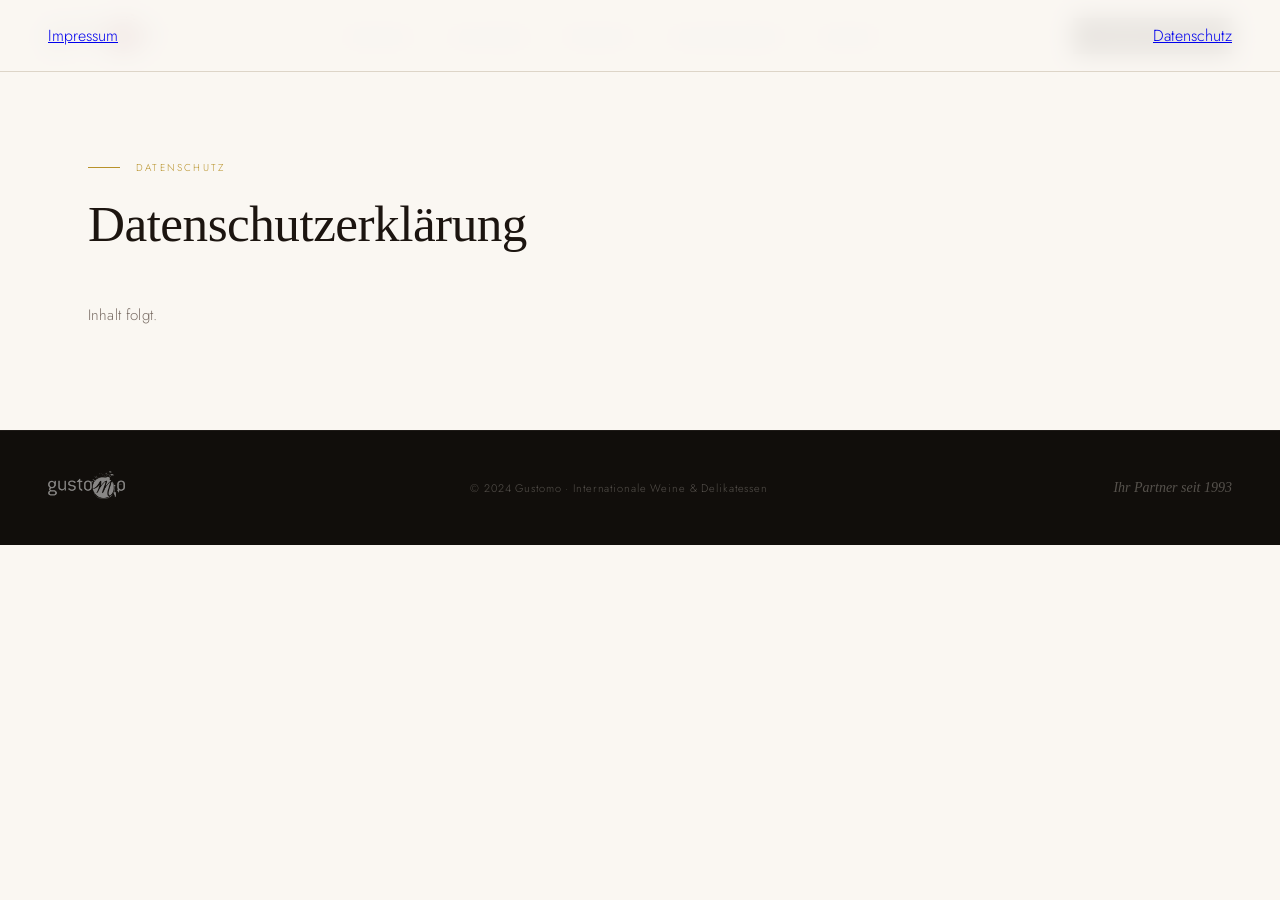
==== datenschutz.html @ c0bd6e7c "Add files via upload" ====
<!DOCTYPE html>
<html lang="de">
<head>
<meta charset="UTF-8">
<meta name="viewport" content="width=device-width, initial-scale=1.0">
<title>Datenschutz – Gustomo</title>
<link rel="preconnect" href="https://fonts.googleapis.com">
<link rel="preconnect" href="https://fonts.gstatic.com" crossorigin>
<link href="https://fonts.googleapis.com/css2?family=Cormorant+Garant:ital,wght@0,300;0,400;0,500;0,600;1,300;1,400&family=Jost:wght@300;400;500&display=swap" rel="stylesheet">
<style>
  :root {
    --cream: #F5EFE6;
    --warm-white: #FAF7F2;
    --ink: #1C1510;
    --charcoal: #2E2520;
    --gold: #B8922A;
    --gold-light: #D4AA50;
    --wine: #6B2D3A;
    --muted: #7A6E66;
    --border: #DDD5C8;
    --serif: 'Cormorant Garant', Georgia, serif;
    --sans: 'Jost', system-ui, sans-serif;
  }

  *, *::before, *::after { box-sizing: border-box; margin: 0; padding: 0; }

  html { scroll-behavior: smooth; }

  body {
    font-family: var(--sans);
    background: var(--warm-white);
    color: var(--ink);
    font-weight: 300;
    overflow-x: hidden;
  }

  /* ── NAVIGATION ── */
  nav {
    position: fixed;
    top: 0; left: 0; right: 0;
    z-index: 100;
    background: rgba(250,247,242,0.92);
    backdrop-filter: blur(12px);
    border-bottom: 1px solid var(--border);
    padding: 0 48px;
    display: flex;
    align-items: center;
    justify-content: space-between;
    height: 72px;
  }

  .nav-logo img {
    height: 38px;
    width: auto;
  }

  .nav-links {
    display: flex;
    gap: 40px;
    list-style: none;
  }

  .nav-links a {
    font-family: var(--sans);
    font-size: 11px;
    letter-spacing: 0.14em;
    text-transform: uppercase;
    color: var(--charcoal);
    text-decoration: none;
    transition: color 0.2s;
  }

  .nav-links a:hover { color: var(--gold); }

  .nav-cta {
    font-family: var(--sans);
    font-size: 11px;
    letter-spacing: 0.12em;
    text-transform: uppercase;
    color: var(--warm-white);
    background: var(--ink);
    padding: 10px 24px;
    text-decoration: none;
    transition: background 0.2s;
  }

  .nav-cta:hover { background: var(--gold); }

  /* ── HERO ── */
  .hero {
    min-height: 100vh;
    position: relative;
    display: flex;
    align-items: center;
    overflow: hidden;
  }

  .hero-bg {
    position: absolute;
    inset: 0;
    background-image: url('https://images.unsplash.com/photo-1414235077428-338989a2e8c0?w=1800&q=85&fm=jpg');
    background-size: cover;
    background-position: center 40%;
    background-repeat: no-repeat;
  }

  /* Elegant dark overlay – left heavier, right lighter for depth */
  .hero-overlay {
    position: absolute;
    inset: 0;
    background:
      linear-gradient(105deg,
        rgba(18,13,10,0.82) 0%,
        rgba(18,13,10,0.68) 45%,
        rgba(18,13,10,0.40) 75%,
        rgba(18,13,10,0.55) 100%
      );
  }

  /* Subtle gold-tinted vignette at edges */
  .hero-vignette {
    position: absolute;
    inset: 0;
    background:
      radial-gradient(ellipse 120% 100% at 50% 100%, rgba(18,13,10,0.5) 0%, transparent 60%),
      radial-gradient(ellipse 60% 80% at 0% 50%, rgba(18,13,10,0.3) 0%, transparent 50%);
  }

  .hero-content {
    position: relative;
    z-index: 2;
    max-width: 780px;
    padding: 140px 96px 100px;
  }

  .hero-since {
    font-family: var(--sans);
    font-size: 10px;
    letter-spacing: 0.22em;
    text-transform: uppercase;
    color: var(--gold);
    margin-bottom: 36px;
    display: flex;
    align-items: center;
    gap: 16px;
  }

  .hero-since::before {
    content: '';
    display: block;
    width: 40px;
    height: 1px;
    background: var(--gold);
  }

  .hero-logo-white {
    filter: brightness(0) invert(1);
    height: 48px;
    width: auto;
    margin-bottom: 44px;
    opacity: 0.92;
  }

  .hero-title {
    font-family: var(--serif);
    font-size: clamp(44px, 5.8vw, 80px);
    font-weight: 300;
    line-height: 1.08;
    color: var(--cream);
    letter-spacing: -0.01em;
    margin-bottom: 28px;
    text-shadow: 0 2px 20px rgba(0,0,0,0.3);
  }

  .hero-title em {
    font-style: italic;
    color: var(--gold-light);
  }

  .hero-sub {
    font-family: var(--sans);
    font-size: 15px;
    font-weight: 300;
    line-height: 1.85;
    color: rgba(245,239,230,0.72);
    max-width: 560px;
    margin-bottom: 56px;
    letter-spacing: 0.02em;
  }

  .hero-actions {
    display: flex;
    gap: 24px;
    align-items: center;
  }

  .btn-primary {
    font-family: var(--sans);
    font-size: 11px;
    letter-spacing: 0.14em;
    text-transform: uppercase;
    color: var(--ink);
    background: var(--gold);
    padding: 16px 36px;
    text-decoration: none;
    transition: background 0.2s, transform 0.2s;
    display: inline-block;
  }

  .btn-primary:hover { background: var(--gold-light); transform: translateY(-1px); }

  .btn-ghost {
    font-family: var(--sans);
    font-size: 11px;
    letter-spacing: 0.14em;
    text-transform: uppercase;
    color: rgba(245,239,230,0.7);
    text-decoration: none;
    display: flex;
    align-items: center;
    gap: 10px;
    transition: color 0.2s;
    border-bottom: 1px solid rgba(245,239,230,0.25);
    padding-bottom: 2px;
  }

  .btn-ghost:hover { color: var(--cream); border-bottom-color: rgba(245,239,230,0.6); }
  .btn-ghost::after { content: '→'; font-size: 14px; border: none; }

  /* ── ORNAMENT ── */
  .ornament {
    text-align: center;
    padding: 40px;
    color: var(--gold);
    font-size: 20px;
    letter-spacing: 0.3em;
    opacity: 0.5;
  }

  /* ── SECTIONS ── */
  section {
    padding: 100px 0;
  }

  .container {
    max-width: 1200px;
    margin: 0 auto;
    padding: 0 48px;
  }

  .section-label {
    font-family: var(--sans);
    font-size: 10px;
    letter-spacing: 0.22em;
    text-transform: uppercase;
    color: var(--gold);
    margin-bottom: 20px;
    display: flex;
    align-items: center;
    gap: 16px;
  }

  .section-label::before {
    content: '';
    width: 32px;
    height: 1px;
    background: var(--gold);
  }

  .section-title {
    font-family: var(--serif);
    font-size: clamp(34px, 4vw, 54px);
    font-weight: 300;
    line-height: 1.15;
    color: var(--ink);
    letter-spacing: -0.01em;
  }

  .section-title em { font-style: italic; color: var(--wine); }

  .section-text {
    font-family: var(--sans);
    font-size: 15px;
    font-weight: 300;
    line-height: 1.85;
    color: var(--muted);
    letter-spacing: 0.01em;
  }

  /* ── EXPERTISE INTRO ── */
  .expertise-intro {
    background: var(--warm-white);
    border-top: 1px solid var(--border);
  }

  .expertise-grid {
    display: grid;
    grid-template-columns: 1fr 1fr;
    gap: 80px;
    align-items: start;
  }

  .expertise-left .section-title {
    margin-bottom: 28px;
  }

  .expertise-right {
    padding-top: 12px;
  }

  .expertise-right p {
    margin-bottom: 20px;
    font-size: 15px;
    line-height: 1.85;
    color: var(--muted);
  }

  .expertise-badge {
    display: inline-flex;
    align-items: center;
    gap: 10px;
    background: var(--cream);
    border: 1px solid var(--border);
    padding: 10px 20px;
    margin-top: 20px;
    font-family: var(--sans);
    font-size: 11px;
    letter-spacing: 0.1em;
    text-transform: uppercase;
    color: var(--charcoal);
  }

  .expertise-badge span { color: var(--gold); font-size: 16px; }

  /* ── SERVICES ── */
  .services {
    background: var(--cream);
    border-top: 1px solid var(--border);
    border-bottom: 1px solid var(--border);
  }

  .services-header {
    display: grid;
    grid-template-columns: 1fr 1fr;
    gap: 60px;
    margin-bottom: 72px;
    align-items: end;
  }

  .services-grid {
    display: grid;
    grid-template-columns: repeat(2, 1fr);
    gap: 2px;
    background: var(--border);
  }

  .service-card {
    background: var(--warm-white);
    padding: 52px 48px;
    position: relative;
    transition: background 0.3s;
  }

  .service-card:hover {
    background: var(--ink);
  }

  .service-card:hover .service-title { color: var(--cream); }
  .service-card:hover .service-text { color: rgba(245,239,230,0.6); }
  .service-card:hover .service-num { color: rgba(245,239,230,0.15); }

  .service-num {
    font-family: var(--serif);
    font-size: 80px;
    font-weight: 300;
    color: var(--cream);
    line-height: 1;
    margin-bottom: 24px;
    transition: color 0.3s;
  }

  .service-icon {
    display: block;
    width: 36px;
    height: 36px;
    margin-bottom: 20px;
    color: var(--gold);
  }

  .service-icon svg {
    width: 100%;
    height: 100%;
    stroke: currentColor;
    fill: none;
    stroke-width: 1.4;
    stroke-linecap: round;
    stroke-linejoin: round;
  }

  .service-card:hover .service-icon { color: var(--gold-light); }

  .service-title {
    font-family: var(--serif);
    font-size: 26px;
    font-weight: 400;
    color: var(--ink);
    margin-bottom: 16px;
    line-height: 1.2;
    transition: color 0.3s;
  }

  .service-text {
    font-family: var(--sans);
    font-size: 14px;
    font-weight: 300;
    line-height: 1.8;
    color: var(--muted);
    transition: color 0.3s;
  }

  /* ── USP BAND ── */
  .usp-band {
    background: var(--ink);
    padding: 80px 0;
  }

  .usp-inner {
    display: grid;
    grid-template-columns: 1fr 2px 1fr 2px 1fr;
    gap: 0;
    align-items: center;
  }

  .usp-divider {
    background: rgba(245,239,230,0.12);
    height: 80px;
    justify-self: center;
  }

  .usp-item {
    padding: 0 56px;
    text-align: center;
  }

  .usp-icon {
    width: 40px;
    height: 40px;
    margin: 0 auto 20px;
    color: var(--gold);
  }

  .usp-icon svg {
    width: 100%;
    height: 100%;
    stroke: currentColor;
    fill: none;
    stroke-width: 1.4;
    stroke-linecap: round;
    stroke-linejoin: round;
  }

  .usp-title {
    font-family: var(--serif);
    font-size: 22px;
    font-weight: 300;
    color: var(--cream);
    margin-bottom: 8px;
  }

  .usp-text {
    font-family: var(--sans);
    font-size: 13px;
    font-weight: 300;
    color: rgba(245,239,230,0.5);
    line-height: 1.7;
    letter-spacing: 0.02em;
  }

  /* ── PRODUCTS ── */
  .products {
    background: var(--warm-white);
  }

  .products-header {
    display: grid;
    grid-template-columns: 1fr 1fr;
    gap: 60px;
    margin-bottom: 72px;
    align-items: end;
  }

  .products-grid {
    display: grid;
    grid-template-columns: repeat(3, 1fr);
    gap: 24px;
  }

  .product-card {
    padding: 40px 36px;
    border: 1px solid var(--border);
    background: var(--warm-white);
    position: relative;
    overflow: hidden;
    transition: border-color 0.3s, transform 0.2s;
    cursor: default;
  }

  .product-card::before {
    content: '';
    position: absolute;
    top: 0; left: 0;
    width: 3px;
    height: 0;
    background: var(--gold);
    transition: height 0.3s;
  }

  .product-card:hover::before { height: 100%; }
  .product-card:hover { border-color: var(--gold); transform: translateY(-2px); }

  .product-emoji {
    display: block;
    width: 32px;
    height: 32px;
    margin-bottom: 20px;
    color: var(--gold);
  }

  .product-emoji svg {
    width: 100%;
    height: 100%;
    stroke: currentColor;
    fill: none;
    stroke-width: 1.4;
    stroke-linecap: round;
    stroke-linejoin: round;
  }

  .product-card:hover .product-emoji { color: var(--gold-light); }

  .product-title {
    font-family: var(--serif);
    font-size: 22px;
    font-weight: 400;
    color: var(--ink);
    margin-bottom: 10px;
    line-height: 1.2;
  }

  .product-desc {
    font-family: var(--sans);
    font-size: 13px;
    font-weight: 300;
    color: var(--muted);
    line-height: 1.75;
  }

  /* ── PROCESS ── */
  .process {
    background: var(--cream);
    border-top: 1px solid var(--border);
    border-bottom: 1px solid var(--border);
  }

  .process-header {
    text-align: center;
    max-width: 600px;
    margin: 0 auto 80px;
  }

  .process-header .section-label {
    justify-content: center;
  }

  .process-header .section-label::before { display: none; }

  .process-steps {
    display: grid;
    grid-template-columns: repeat(4, 1fr);
    gap: 0;
    position: relative;
  }

  .process-steps::before {
    content: '';
    position: absolute;
    top: 36px;
    left: calc(12.5% + 20px);
    right: calc(12.5% + 20px);
    height: 1px;
    background: var(--border);
    z-index: 0;
  }

  .process-step {
    text-align: center;
    padding: 0 24px;
    position: relative;
    z-index: 1;
  }

  .step-number {
    width: 72px;
    height: 72px;
    border-radius: 50%;
    background: var(--warm-white);
    border: 1px solid var(--border);
    display: flex;
    align-items: center;
    justify-content: center;
    margin: 0 auto 28px;
    font-family: var(--serif);
    font-size: 26px;
    font-weight: 300;
    color: var(--gold);
    transition: background 0.3s, border-color 0.3s;
  }

  .process-step:hover .step-number {
    background: var(--ink);
    border-color: var(--ink);
    color: var(--gold);
  }

  .step-title {
    font-family: var(--serif);
    font-size: 20px;
    font-weight: 400;
    color: var(--ink);
    margin-bottom: 10px;
  }

  .step-text {
    font-family: var(--sans);
    font-size: 13px;
    font-weight: 300;
    color: var(--muted);
    line-height: 1.75;
  }

  /* ── CUSTOMERS ── */
  .customers {
    background: var(--warm-white);
  }

  .customers-inner {
    display: grid;
    grid-template-columns: 1fr 1fr;
    gap: 80px;
    align-items: center;
  }

  .customers-quote {
    font-family: var(--serif);
    font-size: clamp(22px, 2.5vw, 32px);
    font-weight: 300;
    font-style: italic;
    line-height: 1.5;
    color: var(--ink);
    position: relative;
    padding-left: 32px;
    border-left: 3px solid var(--gold);
  }

  .customers-right p { 
    font-size: 15px; 
    line-height: 1.85; 
    color: var(--muted);
    margin-bottom: 20px;
  }

  .customer-tags {
    display: flex;
    flex-wrap: wrap;
    gap: 10px;
    margin-top: 32px;
  }

  .tag {
    font-family: var(--sans);
    font-size: 11px;
    letter-spacing: 0.1em;
    text-transform: uppercase;
    color: var(--charcoal);
    border: 1px solid var(--border);
    padding: 8px 18px;
    background: var(--cream);
  }

  /* ── CONTACT ── */
  .contact {
    background: var(--ink);
    position: relative;
    overflow: hidden;
  }

  .contact::before {
    content: '';
    position: absolute;
    top: -100px; right: -100px;
    width: 500px; height: 500px;
    border-radius: 50%;
    background: radial-gradient(circle, rgba(184,146,42,0.06) 0%, transparent 60%);
  }

  .contact-inner {
    display: grid;
    grid-template-columns: 1fr 1px 1fr;
    gap: 0;
    align-items: start;
  }

  .contact-divider {
    background: rgba(245,239,230,0.1);
    height: 100%;
  }

  .contact-left {
    padding-right: 80px;
  }

  .contact-left .section-label { color: var(--gold-light); }

  .contact-title {
    font-family: var(--serif);
    font-size: clamp(34px, 4vw, 52px);
    font-weight: 300;
    line-height: 1.15;
    color: var(--cream);
    margin-bottom: 28px;
  }

  .contact-title em { font-style: italic; color: var(--gold-light); }

  .contact-left p {
    font-family: var(--sans);
    font-size: 15px;
    font-weight: 300;
    line-height: 1.85;
    color: rgba(245,239,230,0.55);
    margin-bottom: 40px;
  }

  .contact-right {
    padding-left: 80px;
  }

  .contact-person {
    margin-bottom: 48px;
  }

  .contact-person-role {
    font-family: var(--sans);
    font-size: 10px;
    letter-spacing: 0.2em;
    text-transform: uppercase;
    color: var(--gold);
    margin-bottom: 8px;
  }

  .contact-person-name {
    font-family: var(--serif);
    font-size: 32px;
    font-weight: 300;
    color: var(--cream);
    margin-bottom: 24px;
  }

  .contact-links {
    display: flex;
    flex-direction: column;
    gap: 14px;
  }

  .contact-link {
    display: flex;
    align-items: center;
    gap: 16px;
    font-family: var(--sans);
    font-size: 14px;
    font-weight: 300;
    color: rgba(245,239,230,0.7);
    text-decoration: none;
    transition: color 0.2s;
  }

  .contact-link:hover { color: var(--gold-light); }

  .contact-link-icon {
    width: 36px;
    height: 36px;
    border: 1px solid rgba(245,239,230,0.15);
    display: flex;
    align-items: center;
    justify-content: center;
    font-size: 14px;
    flex-shrink: 0;
    transition: border-color 0.2s, background 0.2s;
  }

  .contact-link:hover .contact-link-icon {
    border-color: var(--gold);
    background: rgba(184,146,42,0.1);
  }

  .contact-cta {
    margin-top: 48px;
    padding-top: 40px;
    border-top: 1px solid rgba(245,239,230,0.1);
  }

  .contact-cta p {
    font-family: var(--sans);
    font-size: 13px;
    font-weight: 300;
    color: rgba(245,239,230,0.45);
    line-height: 1.7;
    margin-bottom: 24px;
    letter-spacing: 0.01em;
  }

  /* ── FOOTER ── */
  footer {
    background: #110E0B;
    padding: 40px 48px;
    display: flex;
    align-items: center;
    justify-content: space-between;
    border-top: 1px solid rgba(245,239,230,0.06);
  }

  .footer-logo img {
    height: 28px;
    filter: brightness(0) invert(1);
    opacity: 0.5;
  }

  .footer-copy {
    font-family: var(--sans);
    font-size: 11px;
    letter-spacing: 0.08em;
    color: rgba(245,239,230,0.3);
  }

  .footer-tag {
    font-family: var(--serif);
    font-style: italic;
    font-size: 14px;
    color: rgba(245,239,230,0.3);
  }

  /* ── FADE IN ── */
  .fade-up {
    opacity: 0;
    transform: translateY(30px);
    transition: opacity 0.7s ease, transform 0.7s ease;
  }

  .fade-up.visible {
    opacity: 1;
    transform: translateY(0);
  }

  @media (max-width: 900px) {
    nav { padding: 0 24px; }
    .nav-links { display: none; }
    .nav-cta { display: none; }
    .nav-hamburger { display: flex; }
    .hero-content { padding: 120px 32px 60px; }
    .expertise-grid, .services-header, .products-header,
    .customers-inner, .contact-inner { grid-template-columns: 1fr; gap: 40px; }
    .contact-left { padding-right: 0; }
    .contact-right { padding-left: 0; }
    .contact-divider { display: none; }
    .services-grid { grid-template-columns: 1fr; }
    .products-grid { grid-template-columns: 1fr 1fr; }
    .process-steps { grid-template-columns: 1fr 1fr; }
    .process-steps::before { display: none; }
    .usp-inner { grid-template-columns: 1fr; gap: 40px; }
    .usp-divider { display: none; }
    .container { padding: 0 24px; }
    footer { flex-direction: column; gap: 16px; text-align: center; }
  }

  /* ── HAMBURGER ── */
  .nav-hamburger {
    display: none;
    flex-direction: column;
    justify-content: center;
    gap: 5px;
    width: 36px;
    height: 36px;
    background: none;
    border: none;
    cursor: pointer;
    padding: 4px;
    z-index: 110;
  }

  .nav-hamburger span {
    display: block;
    width: 24px;
    height: 1.5px;
    background: var(--ink);
    transition: transform 0.3s, opacity 0.3s;
  }

  .nav-hamburger[aria-expanded="true"] span:nth-child(1) {
    transform: translateY(6.5px) rotate(45deg);
  }
  .nav-hamburger[aria-expanded="true"] span:nth-child(2) {
    opacity: 0;
  }
  .nav-hamburger[aria-expanded="true"] span:nth-child(3) {
    transform: translateY(-6.5px) rotate(-45deg);
  }

  /* ── MOBILE NAV OVERLAY ── */
  .nav-mobile {
    display: none;
    position: fixed;
    top: 72px; left: 0; right: 0; bottom: 0;
    background: var(--warm-white);
    z-index: 99;
    padding: 48px 32px;
    flex-direction: column;
    gap: 0;
    overflow-y: auto;
  }

  .nav-mobile.open { display: flex; }

  .nav-mobile a {
    display: block;
    font-family: var(--sans);
    font-size: 13px;
    letter-spacing: 0.16em;
    text-transform: uppercase;
    color: var(--charcoal);
    text-decoration: none;
    padding: 18px 0;
    border-bottom: 1px solid var(--border);
    transition: color 0.2s;
  }

  .nav-mobile a:hover { color: var(--gold); }

  .nav-mobile .nav-mobile-cta {
    margin-top: 32px;
    display: inline-block;
    font-family: var(--sans);
    font-size: 11px;
    letter-spacing: 0.14em;
    text-transform: uppercase;
    color: var(--warm-white);
    background: var(--ink);
    padding: 14px 32px;
    text-decoration: none;
    border-bottom: none;
    text-align: center;
    transition: background 0.2s;
  }

  .nav-mobile .nav-mobile-cta:hover { background: var(--gold); }

  .nav-mobile .nav-mobile-contact {
    display: flex;
    align-items: center;
    gap: 10px;
    font-family: var(--sans);
    font-size: 14px;
    font-weight: 300;
    letter-spacing: 0.04em;
    text-transform: none;
    color: var(--muted);
    border-bottom: 1px solid var(--border);
  }

  .nav-mobile .nav-mobile-contact:hover { color: var(--gold); }

</style>
</head>
<body>

<!-- NAVIGATION -->
<nav>
  <div class="nav-logo">
    <a href="index.html"><img src="[data-uri]" alt="Gustomo"></a>
  </div>
  <ul class="nav-links">
    <li><a href="index.html#expertise">Expertise</a></li>
    <li><a href="index.html#leistungen">Leistungen</a></li>
    <li><a href="index.html#produkte">Produkte</a></li>
    <li><a href="index.html#prozess">Zusammenarbeit</a></li>
    <li><a href="index.html#kontakt">Kontakt</a></li>
  </ul>
  <a href="index.html#kontakt" class="nav-cta">Anfrage stellen</a>
  <button class="nav-hamburger" id="nav-hamburger" aria-label="Menü öffnen" aria-expanded="false">
    <span></span><span></span><span></span>
  </button>
</nav>

<div class="nav-mobile" id="nav-mobile">
  <a href="index.html#expertise">Expertise</a>
  <a href="index.html#leistungen">Leistungen</a>
  <a href="index.html#produkte">Produkte</a>
  <a href="index.html#prozess">Zusammenarbeit</a>
  <a href="index.html#kontakt">Kontakt</a>
  <a href="tel:07731790510" class="nav-mobile-contact">☎ 07731 – 790510</a>
  <a href="mailto:info@gustomo.de" class="nav-mobile-contact">✉ info@gustomo.de</a>
  <a href="index.html#kontakt" class="nav-mobile-cta">Anfrage stellen</a>
</div>

<!-- CONTENT -->
<section style="padding: 160px 0 100px;">
  <div class="container">
    <div class="section-label">Datenschutz</div>
    <h1 class="section-title" style="margin-bottom: 48px;">Datenschutzerklärung</h1>
    <p class="section-text" style="color: var(--muted);">Inhalt folgt.</p>
  </div>
</section>

<!-- FOOTER -->
<footer>
  <div class="footer-logo">
    <a href="index.html"><img src="[data-uri]" alt="Gustomo" style="height:28px;"></a>
  </div>
  <span class="footer-copy">© 2024 Gustomo · Internationale Weine & Delikatessen</span>
  <nav class="footer-legal">
    <a href="impressum.html">Impressum</a>
    <a href="datenschutz.html">Datenschutz</a>
  </nav>
  <span class="footer-tag">Ihr Partner seit 1993</span>
</footer>

<script src="gustomo-b2b.js"></script>
</body>
</html>
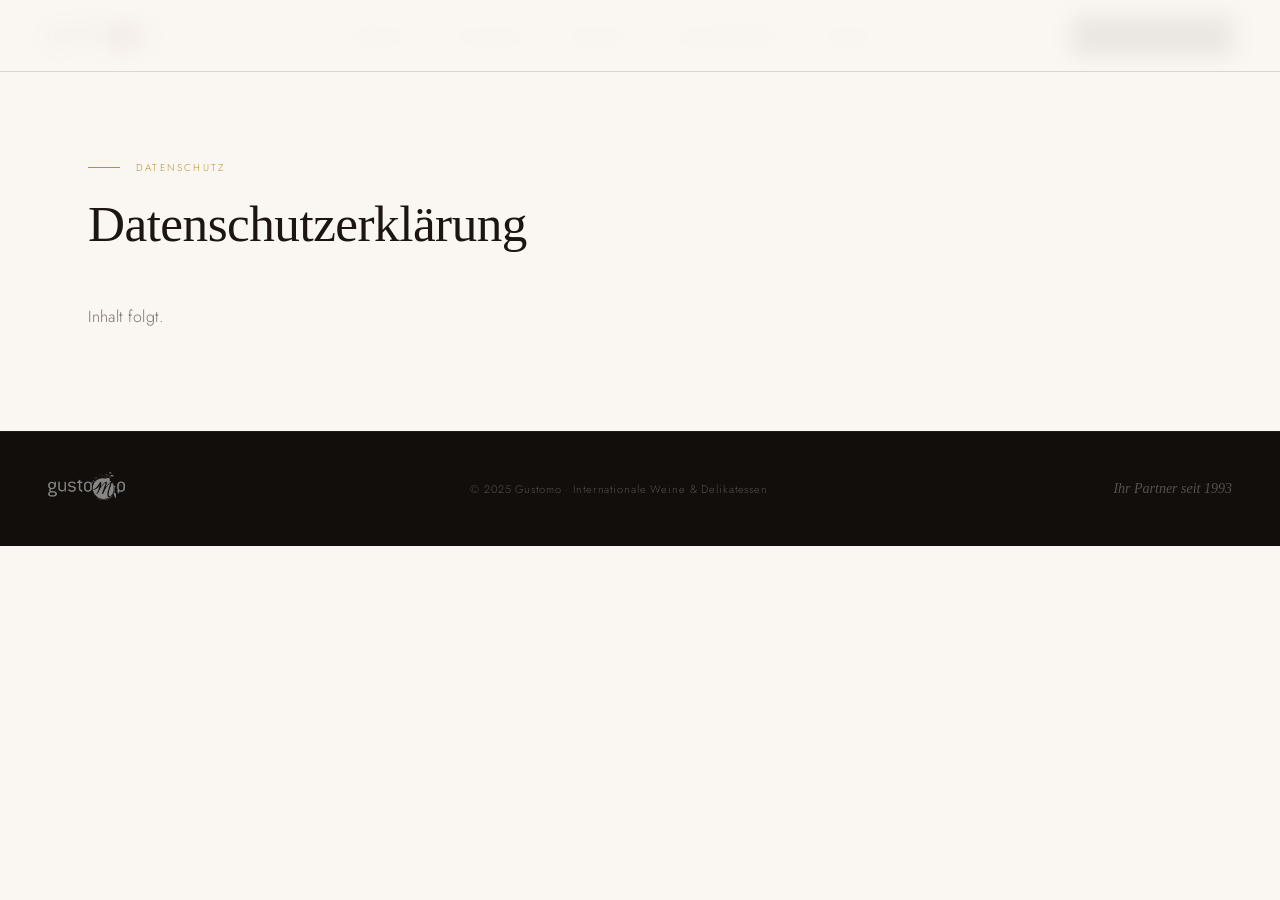
==== commit 05a1010d: "Refactor: Inline-CSS durch externes Stylesheet ersetzen, Logos und Fixes - index.html, datenschutz.h" ====
--- a/datenschutz.html
+++ b/datenschutz.html
@@ -3,989 +3,19 @@
 <head>
 <meta charset="UTF-8">
 <meta name="viewport" content="width=device-width, initial-scale=1.0">
+<meta name="description" content="Datenschutzerklärung von Gustomo – Internationale Weine & Delikatessen.">
 <title>Datenschutz – Gustomo</title>
 <link rel="preconnect" href="https://fonts.googleapis.com">
 <link rel="preconnect" href="https://fonts.gstatic.com" crossorigin>
 <link href="https://fonts.googleapis.com/css2?family=Cormorant+Garant:ital,wght@0,300;0,400;0,500;0,600;1,300;1,400&family=Jost:wght@300;400;500&display=swap" rel="stylesheet">
-<style>
-  :root {
-    --cream: #F5EFE6;
-    --warm-white: #FAF7F2;
-    --ink: #1C1510;
-    --charcoal: #2E2520;
-    --gold: #B8922A;
-    --gold-light: #D4AA50;
-    --wine: #6B2D3A;
-    --muted: #7A6E66;
-    --border: #DDD5C8;
-    --serif: 'Cormorant Garant', Georgia, serif;
-    --sans: 'Jost', system-ui, sans-serif;
-  }
-
-  *, *::before, *::after { box-sizing: border-box; margin: 0; padding: 0; }
-
-  html { scroll-behavior: smooth; }
-
-  body {
-    font-family: var(--sans);
-    background: var(--warm-white);
-    color: var(--ink);
-    font-weight: 300;
-    overflow-x: hidden;
-  }
-
-  /* ── NAVIGATION ── */
-  nav {
-    position: fixed;
-    top: 0; left: 0; right: 0;
-    z-index: 100;
-    background: rgba(250,247,242,0.92);
-    backdrop-filter: blur(12px);
-    border-bottom: 1px solid var(--border);
-    padding: 0 48px;
-    display: flex;
-    align-items: center;
-    justify-content: space-between;
-    height: 72px;
-  }
-
-  .nav-logo img {
-    height: 38px;
-    width: auto;
-  }
-
-  .nav-links {
-    display: flex;
-    gap: 40px;
-    list-style: none;
-  }
-
-  .nav-links a {
-    font-family: var(--sans);
-    font-size: 11px;
-    letter-spacing: 0.14em;
-    text-transform: uppercase;
-    color: var(--charcoal);
-    text-decoration: none;
-    transition: color 0.2s;
-  }
-
-  .nav-links a:hover { color: var(--gold); }
-
-  .nav-cta {
-    font-family: var(--sans);
-    font-size: 11px;
-    letter-spacing: 0.12em;
-    text-transform: uppercase;
-    color: var(--warm-white);
-    background: var(--ink);
-    padding: 10px 24px;
-    text-decoration: none;
-    transition: background 0.2s;
-  }
-
-  .nav-cta:hover { background: var(--gold); }
-
-  /* ── HERO ── */
-  .hero {
-    min-height: 100vh;
-    position: relative;
-    display: flex;
-    align-items: center;
-    overflow: hidden;
-  }
-
-  .hero-bg {
-    position: absolute;
-    inset: 0;
-    background-image: url('https://images.unsplash.com/photo-1414235077428-338989a2e8c0?w=1800&q=85&fm=jpg');
-    background-size: cover;
-    background-position: center 40%;
-    background-repeat: no-repeat;
-  }
-
-  /* Elegant dark overlay – left heavier, right lighter for depth */
-  .hero-overlay {
-    position: absolute;
-    inset: 0;
-    background:
-      linear-gradient(105deg,
-        rgba(18,13,10,0.82) 0%,
-        rgba(18,13,10,0.68) 45%,
-        rgba(18,13,10,0.40) 75%,
-        rgba(18,13,10,0.55) 100%
-      );
-  }
-
-  /* Subtle gold-tinted vignette at edges */
-  .hero-vignette {
-    position: absolute;
-    inset: 0;
-    background:
-      radial-gradient(ellipse 120% 100% at 50% 100%, rgba(18,13,10,0.5) 0%, transparent 60%),
-      radial-gradient(ellipse 60% 80% at 0% 50%, rgba(18,13,10,0.3) 0%, transparent 50%);
-  }
-
-  .hero-content {
-    position: relative;
-    z-index: 2;
-    max-width: 780px;
-    padding: 140px 96px 100px;
-  }
-
-  .hero-since {
-    font-family: var(--sans);
-    font-size: 10px;
-    letter-spacing: 0.22em;
-    text-transform: uppercase;
-    color: var(--gold);
-    margin-bottom: 36px;
-    display: flex;
-    align-items: center;
-    gap: 16px;
-  }
-
-  .hero-since::before {
-    content: '';
-    display: block;
-    width: 40px;
-    height: 1px;
-    background: var(--gold);
-  }
-
-  .hero-logo-white {
-    filter: brightness(0) invert(1);
-    height: 48px;
-    width: auto;
-    margin-bottom: 44px;
-    opacity: 0.92;
-  }
-
-  .hero-title {
-    font-family: var(--serif);
-    font-size: clamp(44px, 5.8vw, 80px);
-    font-weight: 300;
-    line-height: 1.08;
-    color: var(--cream);
-    letter-spacing: -0.01em;
-    margin-bottom: 28px;
-    text-shadow: 0 2px 20px rgba(0,0,0,0.3);
-  }
-
-  .hero-title em {
-    font-style: italic;
-    color: var(--gold-light);
-  }
-
-  .hero-sub {
-    font-family: var(--sans);
-    font-size: 15px;
-    font-weight: 300;
-    line-height: 1.85;
-    color: rgba(245,239,230,0.72);
-    max-width: 560px;
-    margin-bottom: 56px;
-    letter-spacing: 0.02em;
-  }
-
-  .hero-actions {
-    display: flex;
-    gap: 24px;
-    align-items: center;
-  }
-
-  .btn-primary {
-    font-family: var(--sans);
-    font-size: 11px;
-    letter-spacing: 0.14em;
-    text-transform: uppercase;
-    color: var(--ink);
-    background: var(--gold);
-    padding: 16px 36px;
-    text-decoration: none;
-    transition: background 0.2s, transform 0.2s;
-    display: inline-block;
-  }
-
-  .btn-primary:hover { background: var(--gold-light); transform: translateY(-1px); }
-
-  .btn-ghost {
-    font-family: var(--sans);
-    font-size: 11px;
-    letter-spacing: 0.14em;
-    text-transform: uppercase;
-    color: rgba(245,239,230,0.7);
-    text-decoration: none;
-    display: flex;
-    align-items: center;
-    gap: 10px;
-    transition: color 0.2s;
-    border-bottom: 1px solid rgba(245,239,230,0.25);
-    padding-bottom: 2px;
-  }
-
-  .btn-ghost:hover { color: var(--cream); border-bottom-color: rgba(245,239,230,0.6); }
-  .btn-ghost::after { content: '→'; font-size: 14px; border: none; }
-
-  /* ── ORNAMENT ── */
-  .ornament {
-    text-align: center;
-    padding: 40px;
-    color: var(--gold);
-    font-size: 20px;
-    letter-spacing: 0.3em;
-    opacity: 0.5;
-  }
-
-  /* ── SECTIONS ── */
-  section {
-    padding: 100px 0;
-  }
-
-  .container {
-    max-width: 1200px;
-    margin: 0 auto;
-    padding: 0 48px;
-  }
-
-  .section-label {
-    font-family: var(--sans);
-    font-size: 10px;
-    letter-spacing: 0.22em;
-    text-transform: uppercase;
-    color: var(--gold);
-    margin-bottom: 20px;
-    display: flex;
-    align-items: center;
-    gap: 16px;
-  }
-
-  .section-label::before {
-    content: '';
-    width: 32px;
-    height: 1px;
-    background: var(--gold);
-  }
-
-  .section-title {
-    font-family: var(--serif);
-    font-size: clamp(34px, 4vw, 54px);
-    font-weight: 300;
-    line-height: 1.15;
-    color: var(--ink);
-    letter-spacing: -0.01em;
-  }
-
-  .section-title em { font-style: italic; color: var(--wine); }
-
-  .section-text {
-    font-family: var(--sans);
-    font-size: 15px;
-    font-weight: 300;
-    line-height: 1.85;
-    color: var(--muted);
-    letter-spacing: 0.01em;
-  }
-
-  /* ── EXPERTISE INTRO ── */
-  .expertise-intro {
-    background: var(--warm-white);
-    border-top: 1px solid var(--border);
-  }
-
-  .expertise-grid {
-    display: grid;
-    grid-template-columns: 1fr 1fr;
-    gap: 80px;
-    align-items: start;
-  }
-
-  .expertise-left .section-title {
-    margin-bottom: 28px;
-  }
-
-  .expertise-right {
-    padding-top: 12px;
-  }
-
-  .expertise-right p {
-    margin-bottom: 20px;
-    font-size: 15px;
-    line-height: 1.85;
-    color: var(--muted);
-  }
-
-  .expertise-badge {
-    display: inline-flex;
-    align-items: center;
-    gap: 10px;
-    background: var(--cream);
-    border: 1px solid var(--border);
-    padding: 10px 20px;
-    margin-top: 20px;
-    font-family: var(--sans);
-    font-size: 11px;
-    letter-spacing: 0.1em;
-    text-transform: uppercase;
-    color: var(--charcoal);
-  }
-
-  .expertise-badge span { color: var(--gold); font-size: 16px; }
-
-  /* ── SERVICES ── */
-  .services {
-    background: var(--cream);
-    border-top: 1px solid var(--border);
-    border-bottom: 1px solid var(--border);
-  }
-
-  .services-header {
-    display: grid;
-    grid-template-columns: 1fr 1fr;
-    gap: 60px;
-    margin-bottom: 72px;
-    align-items: end;
-  }
-
-  .services-grid {
-    display: grid;
-    grid-template-columns: repeat(2, 1fr);
-    gap: 2px;
-    background: var(--border);
-  }
-
-  .service-card {
-    background: var(--warm-white);
-    padding: 52px 48px;
-    position: relative;
-    transition: background 0.3s;
-  }
-
-  .service-card:hover {
-    background: var(--ink);
-  }
-
-  .service-card:hover .service-title { color: var(--cream); }
-  .service-card:hover .service-text { color: rgba(245,239,230,0.6); }
-  .service-card:hover .service-num { color: rgba(245,239,230,0.15); }
-
-  .service-num {
-    font-family: var(--serif);
-    font-size: 80px;
-    font-weight: 300;
-    color: var(--cream);
-    line-height: 1;
-    margin-bottom: 24px;
-    transition: color 0.3s;
-  }
-
-  .service-icon {
-    display: block;
-    width: 36px;
-    height: 36px;
-    margin-bottom: 20px;
-    color: var(--gold);
-  }
-
-  .service-icon svg {
-    width: 100%;
-    height: 100%;
-    stroke: currentColor;
-    fill: none;
-    stroke-width: 1.4;
-    stroke-linecap: round;
-    stroke-linejoin: round;
-  }
-
-  .service-card:hover .service-icon { color: var(--gold-light); }
-
-  .service-title {
-    font-family: var(--serif);
-    font-size: 26px;
-    font-weight: 400;
-    color: var(--ink);
-    margin-bottom: 16px;
-    line-height: 1.2;
-    transition: color 0.3s;
-  }
-
-  .service-text {
-    font-family: var(--sans);
-    font-size: 14px;
-    font-weight: 300;
-    line-height: 1.8;
-    color: var(--muted);
-    transition: color 0.3s;
-  }
-
-  /* ── USP BAND ── */
-  .usp-band {
-    background: var(--ink);
-    padding: 80px 0;
-  }
-
-  .usp-inner {
-    display: grid;
-    grid-template-columns: 1fr 2px 1fr 2px 1fr;
-    gap: 0;
-    align-items: center;
-  }
-
-  .usp-divider {
-    background: rgba(245,239,230,0.12);
-    height: 80px;
-    justify-self: center;
-  }
-
-  .usp-item {
-    padding: 0 56px;
-    text-align: center;
-  }
-
-  .usp-icon {
-    width: 40px;
-    height: 40px;
-    margin: 0 auto 20px;
-    color: var(--gold);
-  }
-
-  .usp-icon svg {
-    width: 100%;
-    height: 100%;
-    stroke: currentColor;
-    fill: none;
-    stroke-width: 1.4;
-    stroke-linecap: round;
-    stroke-linejoin: round;
-  }
-
-  .usp-title {
-    font-family: var(--serif);
-    font-size: 22px;
-    font-weight: 300;
-    color: var(--cream);
-    margin-bottom: 8px;
-  }
-
-  .usp-text {
-    font-family: var(--sans);
-    font-size: 13px;
-    font-weight: 300;
-    color: rgba(245,239,230,0.5);
-    line-height: 1.7;
-    letter-spacing: 0.02em;
-  }
-
-  /* ── PRODUCTS ── */
-  .products {
-    background: var(--warm-white);
-  }
-
-  .products-header {
-    display: grid;
-    grid-template-columns: 1fr 1fr;
-    gap: 60px;
-    margin-bottom: 72px;
-    align-items: end;
-  }
-
-  .products-grid {
-    display: grid;
-    grid-template-columns: repeat(3, 1fr);
-    gap: 24px;
-  }
-
-  .product-card {
-    padding: 40px 36px;
-    border: 1px solid var(--border);
-    background: var(--warm-white);
-    position: relative;
-    overflow: hidden;
-    transition: border-color 0.3s, transform 0.2s;
-    cursor: default;
-  }
-
-  .product-card::before {
-    content: '';
-    position: absolute;
-    top: 0; left: 0;
-    width: 3px;
-    height: 0;
-    background: var(--gold);
-    transition: height 0.3s;
-  }
-
-  .product-card:hover::before { height: 100%; }
-  .product-card:hover { border-color: var(--gold); transform: translateY(-2px); }
-
-  .product-emoji {
-    display: block;
-    width: 32px;
-    height: 32px;
-    margin-bottom: 20px;
-    color: var(--gold);
-  }
-
-  .product-emoji svg {
-    width: 100%;
-    height: 100%;
-    stroke: currentColor;
-    fill: none;
-    stroke-width: 1.4;
-    stroke-linecap: round;
-    stroke-linejoin: round;
-  }
-
-  .product-card:hover .product-emoji { color: var(--gold-light); }
-
-  .product-title {
-    font-family: var(--serif);
-    font-size: 22px;
-    font-weight: 400;
-    color: var(--ink);
-    margin-bottom: 10px;
-    line-height: 1.2;
-  }
-
-  .product-desc {
-    font-family: var(--sans);
-    font-size: 13px;
-    font-weight: 300;
-    color: var(--muted);
-    line-height: 1.75;
-  }
-
-  /* ── PROCESS ── */
-  .process {
-    background: var(--cream);
-    border-top: 1px solid var(--border);
-    border-bottom: 1px solid var(--border);
-  }
-
-  .process-header {
-    text-align: center;
-    max-width: 600px;
-    margin: 0 auto 80px;
-  }
-
-  .process-header .section-label {
-    justify-content: center;
-  }
-
-  .process-header .section-label::before { display: none; }
-
-  .process-steps {
-    display: grid;
-    grid-template-columns: repeat(4, 1fr);
-    gap: 0;
-    position: relative;
-  }
-
-  .process-steps::before {
-    content: '';
-    position: absolute;
-    top: 36px;
-    left: calc(12.5% + 20px);
-    right: calc(12.5% + 20px);
-    height: 1px;
-    background: var(--border);
-    z-index: 0;
-  }
-
-  .process-step {
-    text-align: center;
-    padding: 0 24px;
-    position: relative;
-    z-index: 1;
-  }
-
-  .step-number {
-    width: 72px;
-    height: 72px;
-    border-radius: 50%;
-    background: var(--warm-white);
-    border: 1px solid var(--border);
-    display: flex;
-    align-items: center;
-    justify-content: center;
-    margin: 0 auto 28px;
-    font-family: var(--serif);
-    font-size: 26px;
-    font-weight: 300;
-    color: var(--gold);
-    transition: background 0.3s, border-color 0.3s;
-  }
-
-  .process-step:hover .step-number {
-    background: var(--ink);
-    border-color: var(--ink);
-    color: var(--gold);
-  }
-
-  .step-title {
-    font-family: var(--serif);
-    font-size: 20px;
-    font-weight: 400;
-    color: var(--ink);
-    margin-bottom: 10px;
-  }
-
-  .step-text {
-    font-family: var(--sans);
-    font-size: 13px;
-    font-weight: 300;
-    color: var(--muted);
-    line-height: 1.75;
-  }
-
-  /* ── CUSTOMERS ── */
-  .customers {
-    background: var(--warm-white);
-  }
-
-  .customers-inner {
-    display: grid;
-    grid-template-columns: 1fr 1fr;
-    gap: 80px;
-    align-items: center;
-  }
-
-  .customers-quote {
-    font-family: var(--serif);
-    font-size: clamp(22px, 2.5vw, 32px);
-    font-weight: 300;
-    font-style: italic;
-    line-height: 1.5;
-    color: var(--ink);
-    position: relative;
-    padding-left: 32px;
-    border-left: 3px solid var(--gold);
-  }
-
-  .customers-right p { 
-    font-size: 15px; 
-    line-height: 1.85; 
-    color: var(--muted);
-    margin-bottom: 20px;
-  }
-
-  .customer-tags {
-    display: flex;
-    flex-wrap: wrap;
-    gap: 10px;
-    margin-top: 32px;
-  }
-
-  .tag {
-    font-family: var(--sans);
-    font-size: 11px;
-    letter-spacing: 0.1em;
-    text-transform: uppercase;
-    color: var(--charcoal);
-    border: 1px solid var(--border);
-    padding: 8px 18px;
-    background: var(--cream);
-  }
-
-  /* ── CONTACT ── */
-  .contact {
-    background: var(--ink);
-    position: relative;
-    overflow: hidden;
-  }
-
-  .contact::before {
-    content: '';
-    position: absolute;
-    top: -100px; right: -100px;
-    width: 500px; height: 500px;
-    border-radius: 50%;
-    background: radial-gradient(circle, rgba(184,146,42,0.06) 0%, transparent 60%);
-  }
-
-  .contact-inner {
-    display: grid;
-    grid-template-columns: 1fr 1px 1fr;
-    gap: 0;
-    align-items: start;
-  }
-
-  .contact-divider {
-    background: rgba(245,239,230,0.1);
-    height: 100%;
-  }
-
-  .contact-left {
-    padding-right: 80px;
-  }
-
-  .contact-left .section-label { color: var(--gold-light); }
-
-  .contact-title {
-    font-family: var(--serif);
-    font-size: clamp(34px, 4vw, 52px);
-    font-weight: 300;
-    line-height: 1.15;
-    color: var(--cream);
-    margin-bottom: 28px;
-  }
-
-  .contact-title em { font-style: italic; color: var(--gold-light); }
-
-  .contact-left p {
-    font-family: var(--sans);
-    font-size: 15px;
-    font-weight: 300;
-    line-height: 1.85;
-    color: rgba(245,239,230,0.55);
-    margin-bottom: 40px;
-  }
-
-  .contact-right {
-    padding-left: 80px;
-  }
-
-  .contact-person {
-    margin-bottom: 48px;
-  }
-
-  .contact-person-role {
-    font-family: var(--sans);
-    font-size: 10px;
-    letter-spacing: 0.2em;
-    text-transform: uppercase;
-    color: var(--gold);
-    margin-bottom: 8px;
-  }
-
-  .contact-person-name {
-    font-family: var(--serif);
-    font-size: 32px;
-    font-weight: 300;
-    color: var(--cream);
-    margin-bottom: 24px;
-  }
-
-  .contact-links {
-    display: flex;
-    flex-direction: column;
-    gap: 14px;
-  }
-
-  .contact-link {
-    display: flex;
-    align-items: center;
-    gap: 16px;
-    font-family: var(--sans);
-    font-size: 14px;
-    font-weight: 300;
-    color: rgba(245,239,230,0.7);
-    text-decoration: none;
-    transition: color 0.2s;
-  }
-
-  .contact-link:hover { color: var(--gold-light); }
-
-  .contact-link-icon {
-    width: 36px;
-    height: 36px;
-    border: 1px solid rgba(245,239,230,0.15);
-    display: flex;
-    align-items: center;
-    justify-content: center;
-    font-size: 14px;
-    flex-shrink: 0;
-    transition: border-color 0.2s, background 0.2s;
-  }
-
-  .contact-link:hover .contact-link-icon {
-    border-color: var(--gold);
-    background: rgba(184,146,42,0.1);
-  }
-
-  .contact-cta {
-    margin-top: 48px;
-    padding-top: 40px;
-    border-top: 1px solid rgba(245,239,230,0.1);
-  }
-
-  .contact-cta p {
-    font-family: var(--sans);
-    font-size: 13px;
-    font-weight: 300;
-    color: rgba(245,239,230,0.45);
-    line-height: 1.7;
-    margin-bottom: 24px;
-    letter-spacing: 0.01em;
-  }
-
-  /* ── FOOTER ── */
-  footer {
-    background: #110E0B;
-    padding: 40px 48px;
-    display: flex;
-    align-items: center;
-    justify-content: space-between;
-    border-top: 1px solid rgba(245,239,230,0.06);
-  }
-
-  .footer-logo img {
-    height: 28px;
-    filter: brightness(0) invert(1);
-    opacity: 0.5;
-  }
-
-  .footer-copy {
-    font-family: var(--sans);
-    font-size: 11px;
-    letter-spacing: 0.08em;
-    color: rgba(245,239,230,0.3);
-  }
-
-  .footer-tag {
-    font-family: var(--serif);
-    font-style: italic;
-    font-size: 14px;
-    color: rgba(245,239,230,0.3);
-  }
-
-  /* ── FADE IN ── */
-  .fade-up {
-    opacity: 0;
-    transform: translateY(30px);
-    transition: opacity 0.7s ease, transform 0.7s ease;
-  }
-
-  .fade-up.visible {
-    opacity: 1;
-    transform: translateY(0);
-  }
-
-  @media (max-width: 900px) {
-    nav { padding: 0 24px; }
-    .nav-links { display: none; }
-    .nav-cta { display: none; }
-    .nav-hamburger { display: flex; }
-    .hero-content { padding: 120px 32px 60px; }
-    .expertise-grid, .services-header, .products-header,
-    .customers-inner, .contact-inner { grid-template-columns: 1fr; gap: 40px; }
-    .contact-left { padding-right: 0; }
-    .contact-right { padding-left: 0; }
-    .contact-divider { display: none; }
-    .services-grid { grid-template-columns: 1fr; }
-    .products-grid { grid-template-columns: 1fr 1fr; }
-    .process-steps { grid-template-columns: 1fr 1fr; }
-    .process-steps::before { display: none; }
-    .usp-inner { grid-template-columns: 1fr; gap: 40px; }
-    .usp-divider { display: none; }
-    .container { padding: 0 24px; }
-    footer { flex-direction: column; gap: 16px; text-align: center; }
-  }
-
-  /* ── HAMBURGER ── */
-  .nav-hamburger {
-    display: none;
-    flex-direction: column;
-    justify-content: center;
-    gap: 5px;
-    width: 36px;
-    height: 36px;
-    background: none;
-    border: none;
-    cursor: pointer;
-    padding: 4px;
-    z-index: 110;
-  }
-
-  .nav-hamburger span {
-    display: block;
-    width: 24px;
-    height: 1.5px;
-    background: var(--ink);
-    transition: transform 0.3s, opacity 0.3s;
-  }
-
-  .nav-hamburger[aria-expanded="true"] span:nth-child(1) {
-    transform: translateY(6.5px) rotate(45deg);
-  }
-  .nav-hamburger[aria-expanded="true"] span:nth-child(2) {
-    opacity: 0;
-  }
-  .nav-hamburger[aria-expanded="true"] span:nth-child(3) {
-    transform: translateY(-6.5px) rotate(-45deg);
-  }
-
-  /* ── MOBILE NAV OVERLAY ── */
-  .nav-mobile {
-    display: none;
-    position: fixed;
-    top: 72px; left: 0; right: 0; bottom: 0;
-    background: var(--warm-white);
-    z-index: 99;
-    padding: 48px 32px;
-    flex-direction: column;
-    gap: 0;
-    overflow-y: auto;
-  }
-
-  .nav-mobile.open { display: flex; }
-
-  .nav-mobile a {
-    display: block;
-    font-family: var(--sans);
-    font-size: 13px;
-    letter-spacing: 0.16em;
-    text-transform: uppercase;
-    color: var(--charcoal);
-    text-decoration: none;
-    padding: 18px 0;
-    border-bottom: 1px solid var(--border);
-    transition: color 0.2s;
-  }
-
-  .nav-mobile a:hover { color: var(--gold); }
-
-  .nav-mobile .nav-mobile-cta {
-    margin-top: 32px;
-    display: inline-block;
-    font-family: var(--sans);
-    font-size: 11px;
-    letter-spacing: 0.14em;
-    text-transform: uppercase;
-    color: var(--warm-white);
-    background: var(--ink);
-    padding: 14px 32px;
-    text-decoration: none;
-    border-bottom: none;
-    text-align: center;
-    transition: background 0.2s;
-  }
-
-  .nav-mobile .nav-mobile-cta:hover { background: var(--gold); }
-
-  .nav-mobile .nav-mobile-contact {
-    display: flex;
-    align-items: center;
-    gap: 10px;
-    font-family: var(--sans);
-    font-size: 14px;
-    font-weight: 300;
-    letter-spacing: 0.04em;
-    text-transform: none;
-    color: var(--muted);
-    border-bottom: 1px solid var(--border);
-  }
-
-  .nav-mobile .nav-mobile-contact:hover { color: var(--gold); }
-
-</style>
+<link rel="stylesheet" href="gustomo-b2b.css">
 </head>
 <body>
 
 <!-- NAVIGATION -->
 <nav>
   <div class="nav-logo">
-    <a href="index.html"><img src="[data-uri]" alt="Gustomo"></a>
+    <a href="index.html"><img src="images/logo.png" alt="Gustomo"></a>
   </div>
   <ul class="nav-links">
     <li><a href="index.html#expertise">Expertise</a></li>
@@ -1023,9 +53,9 @@
 <!-- FOOTER -->
 <footer>
   <div class="footer-logo">
-    <a href="index.html"><img src="[data-uri]" alt="Gustomo" style="height:28px;"></a>
+    <a href="index.html"><img src="images/logo.png" alt="Gustomo"></a>
   </div>
-  <span class="footer-copy">© 2024 Gustomo · Internationale Weine & Delikatessen</span>
+  <span class="footer-copy">© 2025 Gustomo · Internationale Weine & Delikatessen</span>
   <nav class="footer-legal">
     <a href="impressum.html">Impressum</a>
     <a href="datenschutz.html">Datenschutz</a>
@@ -1035,4 +65,4 @@
 
 <script src="gustomo-b2b.js"></script>
 </body>
-</html>+</html>
--- a/gustomo-b2b.css
+++ b/gustomo-b2b.css
@@ -0,0 +1,1128 @@
+/* ─────────────────────────────────────────────
+   GUSTOMO B2B – Stylesheet
+   ───────────────────────────────────────────── */
+
+:root {
+  --cream: #F5EFE6;
+  --warm-white: #FAF7F2;
+  --ink: #1C1510;
+  --charcoal: #2E2520;
+  --gold: #B8922A;
+  --gold-light: #D4AA50;
+  --wine: #6B2D3A;
+  --muted: #7A6E66;
+  --border: #DDD5C8;
+  --serif: 'Cormorant Garant', Georgia, serif;
+  --sans: 'Jost', system-ui, sans-serif;
+}
+
+*, *::before, *::after { box-sizing: border-box; margin: 0; padding: 0; }
+
+html { scroll-behavior: smooth; }
+
+body {
+  font-family: var(--sans);
+  background: var(--warm-white);
+  color: var(--ink);
+  font-weight: 300;
+  overflow-x: hidden;
+}
+
+/* ── NAVIGATION ── */
+nav {
+  position: fixed;
+  top: 0; left: 0; right: 0;
+  z-index: 100;
+  background: rgba(250,247,242,0.92);
+  backdrop-filter: blur(12px);
+  border-bottom: 1px solid var(--border);
+  padding: 0 48px;
+  display: flex;
+  align-items: center;
+  justify-content: space-between;
+  height: 72px;
+}
+
+.nav-logo img {
+  height: 38px;
+  width: auto;
+}
+
+.nav-links {
+  display: flex;
+  gap: 40px;
+  list-style: none;
+}
+
+.nav-links a {
+  font-family: var(--sans);
+  font-size: 11px;
+  letter-spacing: 0.14em;
+  text-transform: uppercase;
+  color: var(--charcoal);
+  text-decoration: none;
+  transition: color 0.2s;
+}
+
+.nav-links a:hover { color: var(--gold); }
+
+.nav-cta {
+  font-family: var(--sans);
+  font-size: 11px;
+  letter-spacing: 0.12em;
+  text-transform: uppercase;
+  color: var(--warm-white);
+  background: var(--ink);
+  padding: 10px 24px;
+  text-decoration: none;
+  transition: background 0.2s;
+}
+
+.nav-cta:hover { background: var(--gold); }
+
+/* ── HAMBURGER ── */
+.nav-hamburger {
+  display: none;
+  flex-direction: column;
+  justify-content: center;
+  gap: 5px;
+  width: 36px;
+  height: 36px;
+  background: none;
+  border: none;
+  cursor: pointer;
+  padding: 4px;
+  z-index: 110;
+}
+
+.nav-hamburger span {
+  display: block;
+  width: 24px;
+  height: 1.5px;
+  background: var(--ink);
+  transition: transform 0.3s, opacity 0.3s;
+}
+
+.nav-hamburger[aria-expanded="true"] span:nth-child(1) {
+  transform: translateY(6.5px) rotate(45deg);
+}
+.nav-hamburger[aria-expanded="true"] span:nth-child(2) {
+  opacity: 0;
+}
+.nav-hamburger[aria-expanded="true"] span:nth-child(3) {
+  transform: translateY(-6.5px) rotate(-45deg);
+}
+
+/* ── MOBILE NAV OVERLAY ── */
+.nav-mobile {
+  display: none;
+  position: fixed;
+  top: 72px; left: 0; right: 0; bottom: 0;
+  background: var(--warm-white);
+  z-index: 99;
+  padding: 48px 32px;
+  flex-direction: column;
+  gap: 0;
+  overflow-y: auto;
+}
+
+.nav-mobile.open { display: flex; }
+
+.nav-mobile a {
+  display: block;
+  font-family: var(--sans);
+  font-size: 13px;
+  letter-spacing: 0.16em;
+  text-transform: uppercase;
+  color: var(--charcoal);
+  text-decoration: none;
+  padding: 18px 0;
+  border-bottom: 1px solid var(--border);
+  transition: color 0.2s;
+}
+
+.nav-mobile a:hover { color: var(--gold); }
+
+.nav-mobile .nav-mobile-cta {
+  margin-top: 32px;
+  display: inline-block;
+  font-family: var(--sans);
+  font-size: 11px;
+  letter-spacing: 0.14em;
+  text-transform: uppercase;
+  color: var(--warm-white);
+  background: var(--ink);
+  padding: 14px 32px;
+  text-decoration: none;
+  border-bottom: none;
+  text-align: center;
+  transition: background 0.2s;
+}
+
+.nav-mobile .nav-mobile-cta:hover { background: var(--gold); }
+
+.nav-mobile .nav-mobile-contact {
+  display: flex;
+  align-items: center;
+  gap: 10px;
+  font-family: var(--sans);
+  font-size: 14px;
+  font-weight: 300;
+  letter-spacing: 0.04em;
+  text-transform: none;
+  color: var(--muted);
+  border-bottom: 1px solid var(--border);
+}
+
+.nav-mobile .nav-mobile-contact:hover { color: var(--gold); }
+
+/* ── HERO ── */
+.hero {
+  min-height: 100vh;
+  position: relative;
+  display: flex;
+  align-items: center;
+  overflow: hidden;
+}
+
+.hero-bg {
+  position: absolute;
+  inset: 0;
+  background-image: url('images/hero.png');
+  background-size: cover;
+  background-position: center 40%;
+  background-repeat: no-repeat;
+}
+
+.hero-overlay {
+  position: absolute;
+  inset: 0;
+  background:
+    linear-gradient(105deg,
+      rgba(18,13,10,0.82) 0%,
+      rgba(18,13,10,0.68) 45%,
+      rgba(18,13,10,0.40) 75%,
+      rgba(18,13,10,0.55) 100%
+    );
+}
+
+.hero-vignette {
+  position: absolute;
+  inset: 0;
+  background:
+    radial-gradient(ellipse 120% 100% at 50% 100%, rgba(18,13,10,0.5) 0%, transparent 60%),
+    radial-gradient(ellipse 60% 80% at 0% 50%, rgba(18,13,10,0.3) 0%, transparent 50%);
+}
+
+.hero-content {
+  position: relative;
+  z-index: 2;
+  max-width: 780px;
+  padding: 140px 96px 100px;
+}
+
+.hero-since {
+  font-family: var(--sans);
+  font-size: 10px;
+  letter-spacing: 0.22em;
+  text-transform: uppercase;
+  color: var(--gold);
+  margin-bottom: 36px;
+  display: flex;
+  align-items: center;
+  gap: 16px;
+}
+
+.hero-since::before {
+  content: '';
+  display: block;
+  width: 40px;
+  height: 1px;
+  background: var(--gold);
+}
+
+.hero-logo-white {
+  filter: brightness(0) invert(1);
+  height: 48px;
+  width: auto;
+  margin-bottom: 44px;
+  opacity: 0.92;
+}
+
+.hero-title {
+  font-family: var(--serif);
+  font-size: clamp(44px, 5.8vw, 80px);
+  font-weight: 300;
+  line-height: 1.08;
+  color: var(--cream);
+  letter-spacing: -0.01em;
+  margin-bottom: 28px;
+  text-shadow: 0 2px 20px rgba(0,0,0,0.3);
+}
+
+.hero-title em {
+  font-style: italic;
+  color: var(--gold-light);
+}
+
+.hero-sub {
+  font-family: var(--sans);
+  font-size: 16px;
+  font-weight: 300;
+  line-height: 1.85;
+  color: rgba(245,239,230,0.72);
+  max-width: 560px;
+  margin-bottom: 56px;
+  letter-spacing: 0.02em;
+}
+
+.hero-actions {
+  display: flex;
+  gap: 24px;
+  align-items: center;
+}
+
+/* ── BUTTONS ── */
+.btn-primary {
+  font-family: var(--sans);
+  font-size: 11px;
+  letter-spacing: 0.14em;
+  text-transform: uppercase;
+  color: var(--ink);
+  background: var(--gold);
+  padding: 16px 36px;
+  text-decoration: none;
+  transition: background 0.2s, transform 0.2s;
+  display: inline-block;
+  border: none;
+  cursor: pointer;
+}
+
+.btn-primary:hover { background: var(--gold-light); transform: translateY(-1px); }
+
+.btn-ghost {
+  font-family: var(--sans);
+  font-size: 11px;
+  letter-spacing: 0.14em;
+  text-transform: uppercase;
+  color: rgba(245,239,230,0.7);
+  text-decoration: none;
+  display: flex;
+  align-items: center;
+  gap: 10px;
+  transition: color 0.2s;
+  border-bottom: 1px solid rgba(245,239,230,0.25);
+  padding-bottom: 2px;
+}
+
+.btn-ghost:hover { color: var(--cream); border-bottom-color: rgba(245,239,230,0.6); }
+.btn-ghost::after { content: '→'; font-size: 14px; border: none; }
+
+/* ── ORNAMENT ── */
+.ornament {
+  text-align: center;
+  padding: 40px;
+  color: var(--gold);
+  font-size: 20px;
+  letter-spacing: 0.3em;
+  opacity: 0.5;
+}
+
+/* ── SECTIONS ── */
+section {
+  padding: 100px 0;
+}
+
+.container {
+  max-width: 1200px;
+  margin: 0 auto;
+  padding: 0 48px;
+}
+
+.section-label {
+  font-family: var(--sans);
+  font-size: 10px;
+  letter-spacing: 0.22em;
+  text-transform: uppercase;
+  color: var(--gold);
+  margin-bottom: 20px;
+  display: flex;
+  align-items: center;
+  gap: 16px;
+}
+
+.section-label::before {
+  content: '';
+  width: 32px;
+  height: 1px;
+  background: var(--gold);
+}
+
+.section-title {
+  font-family: var(--serif);
+  font-size: clamp(34px, 4vw, 54px);
+  font-weight: 300;
+  line-height: 1.15;
+  color: var(--ink);
+  letter-spacing: -0.01em;
+}
+
+.section-title em { font-style: italic; color: var(--wine); }
+
+.section-text {
+  font-family: var(--sans);
+  font-size: 16px;
+  font-weight: 300;
+  line-height: 1.85;
+  color: var(--muted);
+  letter-spacing: 0.01em;
+}
+
+/* ── EXPERTISE INTRO ── */
+.expertise-intro {
+  background: var(--warm-white);
+  border-top: 1px solid var(--border);
+}
+
+.expertise-grid {
+  display: grid;
+  grid-template-columns: 1fr 1fr;
+  gap: 80px;
+  align-items: start;
+}
+
+.expertise-left .section-title {
+  margin-bottom: 28px;
+}
+
+.expertise-right {
+  padding-top: 12px;
+}
+
+.expertise-right p {
+  margin-bottom: 20px;
+  font-size: 16px;
+  line-height: 1.85;
+  color: var(--muted);
+}
+
+.expertise-badge {
+  display: inline-flex;
+  align-items: center;
+  gap: 10px;
+  background: var(--cream);
+  border: 1px solid var(--border);
+  padding: 10px 20px;
+  margin-top: 20px;
+  font-family: var(--sans);
+  font-size: 11px;
+  letter-spacing: 0.1em;
+  text-transform: uppercase;
+  color: var(--charcoal);
+}
+
+.expertise-badge span { color: var(--gold); font-size: 16px; }
+
+/* ── SERVICES ── */
+.services {
+  background: var(--cream);
+  border-top: 1px solid var(--border);
+  border-bottom: 1px solid var(--border);
+}
+
+.services-header {
+  display: grid;
+  grid-template-columns: 1fr 1fr;
+  gap: 60px;
+  margin-bottom: 72px;
+  align-items: end;
+}
+
+.services-grid {
+  display: grid;
+  grid-template-columns: repeat(2, 1fr);
+  gap: 2px;
+  background: var(--border);
+}
+
+.service-card {
+  background: var(--warm-white);
+  padding: 52px 48px;
+  position: relative;
+  transition: background 0.3s;
+}
+
+.service-card:hover {
+  background: var(--ink);
+}
+
+.service-card:hover .service-title { color: var(--cream); }
+.service-card:hover .service-text { color: rgba(245,239,230,0.6); }
+.service-card:hover .service-num { color: rgba(245,239,230,0.15); }
+
+.service-num {
+  font-family: var(--serif);
+  font-size: 80px;
+  font-weight: 300;
+  color: var(--cream);
+  line-height: 1;
+  margin-bottom: 24px;
+  transition: color 0.3s;
+}
+
+.service-icon {
+  display: block;
+  width: 36px;
+  height: 36px;
+  margin-bottom: 20px;
+  color: var(--gold);
+}
+
+.service-icon img {
+  width: 100%;
+  height: 100%;
+}
+
+.service-card:hover .service-icon { color: var(--gold-light); }
+
+.service-title {
+  font-family: var(--serif);
+  font-size: 26px;
+  font-weight: 400;
+  color: var(--ink);
+  margin-bottom: 16px;
+  line-height: 1.2;
+  transition: color 0.3s;
+}
+
+.service-text {
+  font-family: var(--sans);
+  font-size: 16px;
+  font-weight: 300;
+  line-height: 1.8;
+  color: var(--muted);
+  transition: color 0.3s;
+}
+
+/* ── USP BAND ── */
+.usp-band {
+  background: var(--ink);
+  padding: 80px 0;
+}
+
+.usp-inner {
+  display: grid;
+  grid-template-columns: 1fr 2px 1fr 2px 1fr;
+  gap: 0;
+  align-items: center;
+}
+
+.usp-divider {
+  background: rgba(245,239,230,0.12);
+  height: 80px;
+  justify-self: center;
+}
+
+.usp-item {
+  padding: 0 56px;
+  text-align: center;
+}
+
+.usp-icon {
+  width: 40px;
+  height: 40px;
+  margin: 0 auto 20px;
+  color: var(--gold);
+}
+
+.usp-icon img {
+  width: 100%;
+  height: 100%;
+}
+
+.usp-title {
+  font-family: var(--serif);
+  font-size: 22px;
+  font-weight: 300;
+  color: var(--cream);
+  margin-bottom: 8px;
+}
+
+.usp-text {
+  font-family: var(--sans);
+  font-size: 16px;
+  font-weight: 300;
+  color: rgba(245,239,230,0.5);
+  line-height: 1.7;
+  letter-spacing: 0.02em;
+}
+
+/* ── PRODUCTS ── */
+.products {
+  background: var(--warm-white);
+}
+
+.products-header {
+  display: grid;
+  grid-template-columns: 1fr 1fr;
+  gap: 60px;
+  margin-bottom: 72px;
+  align-items: end;
+}
+
+.products-grid {
+  display: grid;
+  grid-template-columns: repeat(3, 1fr);
+  gap: 24px;
+}
+
+.product-card {
+  padding: 40px 36px;
+  border: 1px solid var(--border);
+  background: var(--warm-white);
+  position: relative;
+  overflow: hidden;
+  transition: border-color 0.3s, transform 0.2s;
+  cursor: default;
+}
+
+.product-card::before {
+  content: '';
+  position: absolute;
+  top: 0; left: 0;
+  width: 3px;
+  height: 0;
+  background: var(--gold);
+  transition: height 0.3s;
+}
+
+.product-card:hover::before { height: 100%; }
+.product-card:hover { border-color: var(--gold); transform: translateY(-2px); }
+
+.product-emoji {
+  display: block;
+  width: 32px;
+  height: 32px;
+  margin-bottom: 20px;
+  color: var(--gold);
+}
+
+.product-emoji img {
+  width: 100%;
+  height: 100%;
+}
+
+.product-card:hover .product-emoji { color: var(--gold-light); }
+
+.product-title {
+  font-family: var(--serif);
+  font-size: 22px;
+  font-weight: 400;
+  color: var(--ink);
+  margin-bottom: 10px;
+  line-height: 1.2;
+}
+
+.product-desc {
+  font-family: var(--sans);
+  font-size: 16px;
+  font-weight: 300;
+  color: var(--muted);
+  line-height: 1.75;
+}
+
+/* ── PROCESS ── */
+.process {
+  background: var(--cream);
+  border-top: 1px solid var(--border);
+  border-bottom: 1px solid var(--border);
+}
+
+.process-header {
+  text-align: center;
+  max-width: 600px;
+  margin: 0 auto 80px;
+}
+
+.process-header .section-label {
+  justify-content: center;
+}
+
+.process-header .section-label::before { display: none; }
+
+.process-steps {
+  display: grid;
+  grid-template-columns: repeat(4, 1fr);
+  gap: 0;
+  position: relative;
+}
+
+.process-steps::before {
+  content: '';
+  position: absolute;
+  top: 36px;
+  left: calc(12.5% + 20px);
+  right: calc(12.5% + 20px);
+  height: 1px;
+  background: var(--border);
+  z-index: 0;
+}
+
+.process-step {
+  text-align: center;
+  padding: 0 24px;
+  position: relative;
+  z-index: 1;
+}
+
+.step-number {
+  width: 72px;
+  height: 72px;
+  border-radius: 50%;
+  background: var(--warm-white);
+  border: 1px solid var(--border);
+  display: flex;
+  align-items: center;
+  justify-content: center;
+  margin: 0 auto 28px;
+  font-family: var(--serif);
+  font-size: 26px;
+  font-weight: 300;
+  color: var(--gold);
+  transition: background 0.3s, border-color 0.3s;
+}
+
+.process-step:hover .step-number {
+  background: var(--ink);
+  border-color: var(--ink);
+  color: var(--gold);
+}
+
+.step-title {
+  font-family: var(--serif);
+  font-size: 20px;
+  font-weight: 400;
+  color: var(--ink);
+  margin-bottom: 10px;
+}
+
+.step-text {
+  font-family: var(--sans);
+  font-size: 16px;
+  font-weight: 300;
+  color: var(--muted);
+  line-height: 1.75;
+}
+
+/* ── CUSTOMERS ── */
+.customers {
+  background: var(--warm-white);
+}
+
+.customers-inner {
+  display: grid;
+  grid-template-columns: 1fr 1fr;
+  gap: 80px;
+  align-items: center;
+}
+
+.customers-quote {
+  font-family: var(--serif);
+  font-size: clamp(22px, 2.5vw, 32px);
+  font-weight: 300;
+  font-style: italic;
+  line-height: 1.5;
+  color: var(--ink);
+  position: relative;
+  padding-left: 32px;
+  border-left: 3px solid var(--gold);
+}
+
+.customers-right p {
+  font-size: 16px;
+  line-height: 1.85;
+  color: var(--muted);
+  margin-bottom: 20px;
+}
+
+.customer-tags {
+  display: flex;
+  flex-wrap: wrap;
+  gap: 10px;
+  margin-top: 32px;
+}
+
+.tag {
+  font-family: var(--sans);
+  font-size: 11px;
+  letter-spacing: 0.1em;
+  text-transform: uppercase;
+  color: var(--charcoal);
+  border: 1px solid var(--border);
+  padding: 8px 18px;
+  background: var(--cream);
+}
+
+/* ── CONTACT ── */
+.contact {
+  background: var(--ink);
+  position: relative;
+  overflow: hidden;
+}
+
+.contact::before {
+  content: '';
+  position: absolute;
+  top: -100px; right: -100px;
+  width: 500px; height: 500px;
+  border-radius: 50%;
+  background: radial-gradient(circle, rgba(184,146,42,0.06) 0%, transparent 60%);
+}
+
+.contact-inner {
+  display: grid;
+  grid-template-columns: 1fr 1px 1fr;
+  gap: 0;
+  align-items: start;
+}
+
+.contact-divider {
+  background: rgba(245,239,230,0.1);
+  align-self: stretch;
+}
+
+.contact-left {
+  padding-right: 80px;
+}
+
+.contact-left .section-label { color: var(--gold-light); }
+.contact-left .section-label::before { background: var(--gold-light); }
+
+.contact-title {
+  font-family: var(--serif);
+  font-size: clamp(34px, 4vw, 52px);
+  font-weight: 300;
+  line-height: 1.15;
+  color: var(--cream);
+  margin-bottom: 28px;
+}
+
+.contact-title em { font-style: italic; color: var(--gold-light); }
+
+.contact-left p {
+  font-family: var(--sans);
+  font-size: 16px;
+  font-weight: 300;
+  line-height: 1.85;
+  color: rgba(245,239,230,0.55);
+  margin-bottom: 40px;
+}
+
+.contact-person {
+  margin-bottom: 40px;
+  padding-bottom: 40px;
+  border-bottom: 1px solid rgba(245,239,230,0.1);
+}
+
+.contact-person-role {
+  font-family: var(--sans);
+  font-size: 10px;
+  letter-spacing: 0.2em;
+  text-transform: uppercase;
+  color: var(--gold);
+  margin-bottom: 8px;
+}
+
+.contact-person-name {
+  font-family: var(--serif);
+  font-size: 32px;
+  font-weight: 300;
+  color: var(--cream);
+  margin-bottom: 4px;
+}
+
+.contact-person-role-title {
+  font-family: var(--sans);
+  font-size: 12px;
+  letter-spacing: 0.1em;
+  text-transform: uppercase;
+  color: rgba(245,239,230,0.4);
+  margin-bottom: 28px;
+}
+
+.contact-links {
+  display: flex;
+  flex-direction: column;
+  gap: 14px;
+}
+
+.contact-link {
+  display: flex;
+  align-items: center;
+  gap: 16px;
+  font-family: var(--sans);
+  font-size: 14px;
+  font-weight: 300;
+  color: rgba(245,239,230,0.7);
+  text-decoration: none;
+  transition: color 0.2s;
+}
+
+.contact-link:hover { color: var(--gold-light); }
+
+.contact-link-icon {
+  width: 36px;
+  height: 36px;
+  border: 1px solid rgba(245,239,230,0.15);
+  display: flex;
+  align-items: center;
+  justify-content: center;
+  font-size: 14px;
+  flex-shrink: 0;
+  transition: border-color 0.2s, background 0.2s;
+}
+
+.contact-link:hover .contact-link-icon {
+  border-color: var(--gold);
+  background: rgba(184,146,42,0.1);
+}
+
+/* ── CONTACT FORM ── */
+.contact-right {
+  padding-left: 80px;
+}
+
+.contact-form {
+  display: flex;
+  flex-direction: column;
+  gap: 20px;
+}
+
+.form-row {
+  display: grid;
+  grid-template-columns: 1fr 1fr;
+  gap: 16px;
+}
+
+.form-group {
+  display: flex;
+  flex-direction: column;
+  gap: 8px;
+}
+
+.form-group label {
+  font-family: var(--sans);
+  font-size: 10px;
+  letter-spacing: 0.16em;
+  text-transform: uppercase;
+  color: rgba(245,239,230,0.5);
+}
+
+.form-group input,
+.form-group textarea,
+.form-group select {
+  font-family: var(--sans);
+  font-size: 14px;
+  font-weight: 300;
+  color: var(--cream);
+  background: rgba(245,239,230,0.06);
+  border: 1px solid rgba(245,239,230,0.15);
+  padding: 12px 16px;
+  outline: none;
+  transition: border-color 0.2s, background 0.2s;
+  width: 100%;
+  resize: none;
+  -webkit-appearance: none;
+  appearance: none;
+}
+
+.form-group input::placeholder,
+.form-group textarea::placeholder {
+  color: rgba(245,239,230,0.25);
+}
+
+.form-group input:focus,
+.form-group textarea:focus,
+.form-group select:focus {
+  border-color: var(--gold);
+  background: rgba(184,146,42,0.05);
+}
+
+.form-group select option {
+  background: var(--charcoal);
+  color: var(--cream);
+}
+
+.form-submit {
+  display: flex;
+  align-items: center;
+  justify-content: space-between;
+  margin-top: 8px;
+}
+
+.form-submit-note {
+  font-family: var(--sans);
+  font-size: 11px;
+  color: rgba(245,239,230,0.3);
+  letter-spacing: 0.02em;
+  line-height: 1.6;
+}
+
+.form-success {
+  display: none;
+  padding: 20px 24px;
+  background: rgba(184,146,42,0.1);
+  border: 1px solid rgba(184,146,42,0.3);
+  font-family: var(--sans);
+  font-size: 14px;
+  color: var(--gold-light);
+  line-height: 1.7;
+  margin-top: 8px;
+}
+
+/* ── CONTACT CTA ── */
+.contact-cta {
+  margin-top: 48px;
+  padding-top: 40px;
+  border-top: 1px solid rgba(245,239,230,0.1);
+}
+
+.contact-cta p {
+  font-family: var(--sans);
+  font-size: 13px;
+  font-weight: 300;
+  color: rgba(245,239,230,0.45);
+  line-height: 1.7;
+  margin-bottom: 24px;
+  letter-spacing: 0.01em;
+}
+
+/* ── FOOTER ── */
+footer {
+  background: #110E0B;
+  padding: 40px 48px;
+  display: flex;
+  align-items: center;
+  justify-content: space-between;
+  border-top: 1px solid rgba(245,239,230,0.06);
+}
+
+.footer-logo img {
+  height: 28px;
+  filter: brightness(0) invert(1);
+  opacity: 0.5;
+}
+
+.footer-copy {
+  font-family: var(--sans);
+  font-size: 11px;
+  letter-spacing: 0.08em;
+  color: rgba(245,239,230,0.3);
+}
+
+.footer-tag {
+  font-family: var(--serif);
+  font-style: italic;
+  font-size: 14px;
+  color: rgba(245,239,230,0.3);
+}
+
+.footer-legal {
+  display: flex;
+  gap: 24px;
+}
+
+.footer-legal a {
+  font-family: var(--sans);
+  font-size: 11px;
+  letter-spacing: 0.08em;
+  color: rgba(245,239,230,0.3);
+  text-decoration: none;
+  transition: color 0.2s;
+}
+
+.footer-legal a:hover { color: var(--gold); }
+
+/* ── FADE IN ── */
+.fade-up {
+  opacity: 0;
+  transform: translateY(30px);
+  transition: opacity 0.7s ease, transform 0.7s ease;
+}
+
+.fade-up.visible {
+  opacity: 1;
+  transform: translateY(0);
+}
+
+/* ── RESPONSIVE ── */
+@media (max-width: 900px) {
+  nav {
+    padding: 0 24px;
+  }
+
+  .nav-links,
+  .nav-cta {
+    display: none;
+  }
+
+  .nav-hamburger {
+    display: flex;
+  }
+
+  .hero-content { padding: 120px 32px 60px; }
+
+  .expertise-grid,
+  .services-header,
+  .products-header,
+  .customers-inner {
+    grid-template-columns: 1fr;
+    gap: 40px;
+  }
+
+  .contact-inner {
+    grid-template-columns: 1fr;
+    gap: 0;
+  }
+
+  .contact-left {
+    padding-right: 0;
+    padding-bottom: 60px;
+    border-bottom: 1px solid rgba(245,239,230,0.1);
+    margin-bottom: 60px;
+  }
+
+  .contact-right { padding-left: 0; }
+  .contact-divider { display: none; }
+
+  .services-grid { grid-template-columns: 1fr; }
+  .products-grid { grid-template-columns: 1fr 1fr; }
+  .process-steps { grid-template-columns: 1fr 1fr; }
+  .process-steps::before { display: none; }
+
+  .usp-inner { grid-template-columns: 1fr; gap: 40px; }
+  .usp-divider { display: none; }
+
+  .container { padding: 0 24px; }
+
+  footer {
+    flex-direction: column;
+    gap: 16px;
+    text-align: center;
+    padding: 32px 24px;
+  }
+
+  .form-row { grid-template-columns: 1fr; }
+
+  .form-submit {
+    flex-direction: column;
+    align-items: flex-start;
+    gap: 16px;
+  }
+}
+
+@media (max-width: 600px) {
+  .products-grid { grid-template-columns: 1fr; }
+  .process-steps { grid-template-columns: 1fr; }
+  .hero-actions { flex-direction: column; align-items: flex-start; }
+}
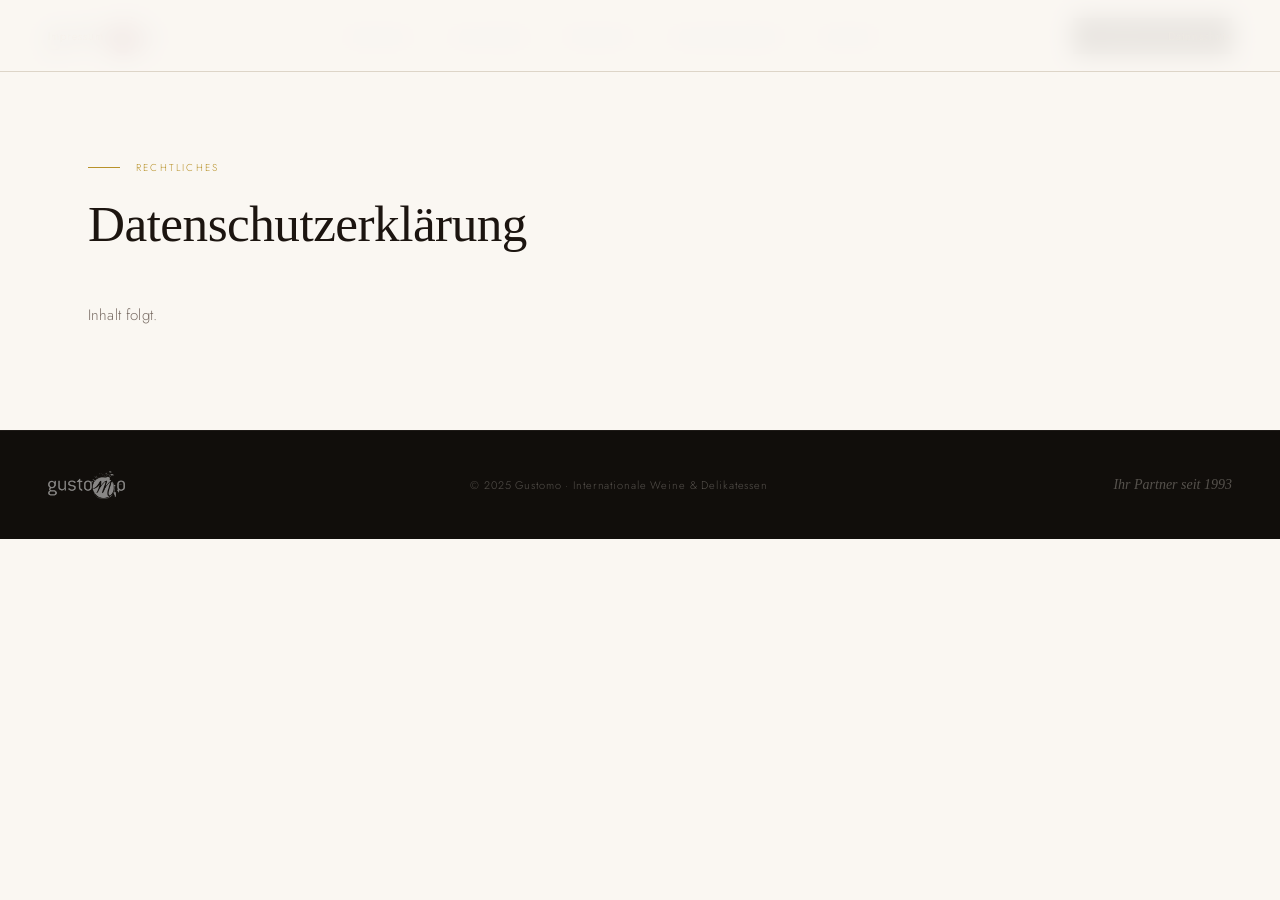
==== commit 4eb28362: "Neuaufbau: externes CSS/JS, lokale Bilder & SVG-Icons - gustomo-b2b.css: CSS aus gustomo-b2b.html ex" ====
--- a/datenschutz.html
+++ b/datenschutz.html
@@ -25,26 +25,12 @@
     <li><a href="index.html#kontakt">Kontakt</a></li>
   </ul>
   <a href="index.html#kontakt" class="nav-cta">Anfrage stellen</a>
-  <button class="nav-hamburger" id="nav-hamburger" aria-label="Menü öffnen" aria-expanded="false">
-    <span></span><span></span><span></span>
-  </button>
 </nav>
-
-<div class="nav-mobile" id="nav-mobile">
-  <a href="index.html#expertise">Expertise</a>
-  <a href="index.html#leistungen">Leistungen</a>
-  <a href="index.html#produkte">Produkte</a>
-  <a href="index.html#prozess">Zusammenarbeit</a>
-  <a href="index.html#kontakt">Kontakt</a>
-  <a href="tel:07731790510" class="nav-mobile-contact">☎ 07731 – 790510</a>
-  <a href="mailto:info@gustomo.de" class="nav-mobile-contact">✉ info@gustomo.de</a>
-  <a href="index.html#kontakt" class="nav-mobile-cta">Anfrage stellen</a>
-</div>
 
 <!-- CONTENT -->
 <section style="padding: 160px 0 100px;">
   <div class="container">
-    <div class="section-label">Datenschutz</div>
+    <div class="section-label">Rechtliches</div>
     <h1 class="section-title" style="margin-bottom: 48px;">Datenschutzerklärung</h1>
     <p class="section-text" style="color: var(--muted);">Inhalt folgt.</p>
   </div>
--- a/gustomo-b2b.css
+++ b/gustomo-b2b.css
@@ -1,5 +1,6 @@
 /* ─────────────────────────────────────────────
    GUSTOMO B2B – Stylesheet
+   Extrahiert aus gustomo-b2b.html, angepasst
    ───────────────────────────────────────────── */
 
 :root {
@@ -46,6 +47,7 @@
 .nav-logo img {
   height: 38px;
   width: auto;
+  display: block;
 }
 
 .nav-links {
@@ -79,102 +81,6 @@
 }
 
 .nav-cta:hover { background: var(--gold); }
-
-/* ── HAMBURGER ── */
-.nav-hamburger {
-  display: none;
-  flex-direction: column;
-  justify-content: center;
-  gap: 5px;
-  width: 36px;
-  height: 36px;
-  background: none;
-  border: none;
-  cursor: pointer;
-  padding: 4px;
-  z-index: 110;
-}
-
-.nav-hamburger span {
-  display: block;
-  width: 24px;
-  height: 1.5px;
-  background: var(--ink);
-  transition: transform 0.3s, opacity 0.3s;
-}
-
-.nav-hamburger[aria-expanded="true"] span:nth-child(1) {
-  transform: translateY(6.5px) rotate(45deg);
-}
-.nav-hamburger[aria-expanded="true"] span:nth-child(2) {
-  opacity: 0;
-}
-.nav-hamburger[aria-expanded="true"] span:nth-child(3) {
-  transform: translateY(-6.5px) rotate(-45deg);
-}
-
-/* ── MOBILE NAV OVERLAY ── */
-.nav-mobile {
-  display: none;
-  position: fixed;
-  top: 72px; left: 0; right: 0; bottom: 0;
-  background: var(--warm-white);
-  z-index: 99;
-  padding: 48px 32px;
-  flex-direction: column;
-  gap: 0;
-  overflow-y: auto;
-}
-
-.nav-mobile.open { display: flex; }
-
-.nav-mobile a {
-  display: block;
-  font-family: var(--sans);
-  font-size: 13px;
-  letter-spacing: 0.16em;
-  text-transform: uppercase;
-  color: var(--charcoal);
-  text-decoration: none;
-  padding: 18px 0;
-  border-bottom: 1px solid var(--border);
-  transition: color 0.2s;
-}
-
-.nav-mobile a:hover { color: var(--gold); }
-
-.nav-mobile .nav-mobile-cta {
-  margin-top: 32px;
-  display: inline-block;
-  font-family: var(--sans);
-  font-size: 11px;
-  letter-spacing: 0.14em;
-  text-transform: uppercase;
-  color: var(--warm-white);
-  background: var(--ink);
-  padding: 14px 32px;
-  text-decoration: none;
-  border-bottom: none;
-  text-align: center;
-  transition: background 0.2s;
-}
-
-.nav-mobile .nav-mobile-cta:hover { background: var(--gold); }
-
-.nav-mobile .nav-mobile-contact {
-  display: flex;
-  align-items: center;
-  gap: 10px;
-  font-family: var(--sans);
-  font-size: 14px;
-  font-weight: 300;
-  letter-spacing: 0.04em;
-  text-transform: none;
-  color: var(--muted);
-  border-bottom: 1px solid var(--border);
-}
-
-.nav-mobile .nav-mobile-contact:hover { color: var(--gold); }
 
 /* ── HERO ── */
 .hero {
@@ -247,6 +153,7 @@
   width: auto;
   margin-bottom: 44px;
   opacity: 0.92;
+  display: block;
 }
 
 .hero-title {
@@ -267,7 +174,7 @@
 
 .hero-sub {
   font-family: var(--sans);
-  font-size: 16px;
+  font-size: 15px;
   font-weight: 300;
   line-height: 1.85;
   color: rgba(245,239,230,0.72);
@@ -282,7 +189,6 @@
   align-items: center;
 }
 
-/* ── BUTTONS ── */
 .btn-primary {
   font-family: var(--sans);
   font-size: 11px;
@@ -294,8 +200,6 @@
   text-decoration: none;
   transition: background 0.2s, transform 0.2s;
   display: inline-block;
-  border: none;
-  cursor: pointer;
 }
 
 .btn-primary:hover { background: var(--gold-light); transform: translateY(-1px); }
@@ -316,17 +220,7 @@
 }
 
 .btn-ghost:hover { color: var(--cream); border-bottom-color: rgba(245,239,230,0.6); }
-.btn-ghost::after { content: '→'; font-size: 14px; border: none; }
-
-/* ── ORNAMENT ── */
-.ornament {
-  text-align: center;
-  padding: 40px;
-  color: var(--gold);
-  font-size: 20px;
-  letter-spacing: 0.3em;
-  opacity: 0.5;
-}
+.btn-ghost::after { content: '→'; font-size: 14px; }
 
 /* ── SECTIONS ── */
 section {
@@ -371,14 +265,14 @@
 
 .section-text {
   font-family: var(--sans);
-  font-size: 16px;
+  font-size: 15px;
   font-weight: 300;
   line-height: 1.85;
   color: var(--muted);
   letter-spacing: 0.01em;
 }
 
-/* ── EXPERTISE INTRO ── */
+/* ── EXPERTISE ── */
 .expertise-intro {
   background: var(--warm-white);
   border-top: 1px solid var(--border);
@@ -391,17 +285,13 @@
   align-items: start;
 }
 
-.expertise-left .section-title {
-  margin-bottom: 28px;
-}
-
 .expertise-right {
   padding-top: 12px;
 }
 
 .expertise-right p {
   margin-bottom: 20px;
-  font-size: 16px;
+  font-size: 15px;
   line-height: 1.85;
   color: var(--muted);
 }
@@ -452,10 +342,7 @@
   transition: background 0.3s;
 }
 
-.service-card:hover {
-  background: var(--ink);
-}
-
+.service-card:hover { background: var(--ink); }
 .service-card:hover .service-title { color: var(--cream); }
 .service-card:hover .service-text { color: rgba(245,239,230,0.6); }
 .service-card:hover .service-num { color: rgba(245,239,230,0.15); }
@@ -475,15 +362,12 @@
   width: 36px;
   height: 36px;
   margin-bottom: 20px;
-  color: var(--gold);
 }
 
 .service-icon img {
-  width: 100%;
-  height: 100%;
-}
-
-.service-card:hover .service-icon { color: var(--gold-light); }
+  width: 36px;
+  height: 36px;
+}
 
 .service-title {
   font-family: var(--serif);
@@ -497,7 +381,7 @@
 
 .service-text {
   font-family: var(--sans);
-  font-size: 16px;
+  font-size: 14px;
   font-weight: 300;
   line-height: 1.8;
   color: var(--muted);
@@ -513,7 +397,6 @@
 .usp-inner {
   display: grid;
   grid-template-columns: 1fr 2px 1fr 2px 1fr;
-  gap: 0;
   align-items: center;
 }
 
@@ -532,12 +415,11 @@
   width: 40px;
   height: 40px;
   margin: 0 auto 20px;
-  color: var(--gold);
 }
 
 .usp-icon img {
-  width: 100%;
-  height: 100%;
+  width: 40px;
+  height: 40px;
 }
 
 .usp-title {
@@ -550,7 +432,7 @@
 
 .usp-text {
   font-family: var(--sans);
-  font-size: 16px;
+  font-size: 13px;
   font-weight: 300;
   color: rgba(245,239,230,0.5);
   line-height: 1.7;
@@ -583,7 +465,6 @@
   position: relative;
   overflow: hidden;
   transition: border-color 0.3s, transform 0.2s;
-  cursor: default;
 }
 
 .product-card::before {
@@ -604,15 +485,12 @@
   width: 32px;
   height: 32px;
   margin-bottom: 20px;
-  color: var(--gold);
 }
 
 .product-emoji img {
-  width: 100%;
-  height: 100%;
-}
-
-.product-card:hover .product-emoji { color: var(--gold-light); }
+  width: 32px;
+  height: 32px;
+}
 
 .product-title {
   font-family: var(--serif);
@@ -625,7 +503,7 @@
 
 .product-desc {
   font-family: var(--sans);
-  font-size: 16px;
+  font-size: 13px;
   font-weight: 300;
   color: var(--muted);
   line-height: 1.75;
@@ -653,7 +531,6 @@
 .process-steps {
   display: grid;
   grid-template-columns: repeat(4, 1fr);
-  gap: 0;
   position: relative;
 }
 
@@ -708,7 +585,7 @@
 
 .step-text {
   font-family: var(--sans);
-  font-size: 16px;
+  font-size: 13px;
   font-weight: 300;
   color: var(--muted);
   line-height: 1.75;
@@ -733,13 +610,12 @@
   font-style: italic;
   line-height: 1.5;
   color: var(--ink);
-  position: relative;
   padding-left: 32px;
   border-left: 3px solid var(--gold);
 }
 
-.customers-right p {
-  font-size: 16px;
+.customers-inner > div p {
+  font-size: 15px;
   line-height: 1.85;
   color: var(--muted);
   margin-bottom: 20px;
@@ -782,13 +658,12 @@
 .contact-inner {
   display: grid;
   grid-template-columns: 1fr 1px 1fr;
-  gap: 0;
   align-items: start;
 }
 
 .contact-divider {
   background: rgba(245,239,230,0.1);
-  align-self: stretch;
+  height: 100%;
 }
 
 .contact-left {
@@ -796,7 +671,6 @@
 }
 
 .contact-left .section-label { color: var(--gold-light); }
-.contact-left .section-label::before { background: var(--gold-light); }
 
 .contact-title {
   font-family: var(--serif);
@@ -811,17 +685,19 @@
 
 .contact-left p {
   font-family: var(--sans);
-  font-size: 16px;
+  font-size: 15px;
   font-weight: 300;
   line-height: 1.85;
   color: rgba(245,239,230,0.55);
   margin-bottom: 40px;
 }
 
+.contact-right {
+  padding-left: 80px;
+}
+
 .contact-person {
-  margin-bottom: 40px;
-  padding-bottom: 40px;
-  border-bottom: 1px solid rgba(245,239,230,0.1);
+  margin-bottom: 48px;
 }
 
 .contact-person-role {
@@ -838,7 +714,7 @@
   font-size: 32px;
   font-weight: 300;
   color: var(--cream);
-  margin-bottom: 4px;
+  margin-bottom: 6px;
 }
 
 .contact-person-role-title {
@@ -887,100 +763,6 @@
   background: rgba(184,146,42,0.1);
 }
 
-/* ── CONTACT FORM ── */
-.contact-right {
-  padding-left: 80px;
-}
-
-.contact-form {
-  display: flex;
-  flex-direction: column;
-  gap: 20px;
-}
-
-.form-row {
-  display: grid;
-  grid-template-columns: 1fr 1fr;
-  gap: 16px;
-}
-
-.form-group {
-  display: flex;
-  flex-direction: column;
-  gap: 8px;
-}
-
-.form-group label {
-  font-family: var(--sans);
-  font-size: 10px;
-  letter-spacing: 0.16em;
-  text-transform: uppercase;
-  color: rgba(245,239,230,0.5);
-}
-
-.form-group input,
-.form-group textarea,
-.form-group select {
-  font-family: var(--sans);
-  font-size: 14px;
-  font-weight: 300;
-  color: var(--cream);
-  background: rgba(245,239,230,0.06);
-  border: 1px solid rgba(245,239,230,0.15);
-  padding: 12px 16px;
-  outline: none;
-  transition: border-color 0.2s, background 0.2s;
-  width: 100%;
-  resize: none;
-  -webkit-appearance: none;
-  appearance: none;
-}
-
-.form-group input::placeholder,
-.form-group textarea::placeholder {
-  color: rgba(245,239,230,0.25);
-}
-
-.form-group input:focus,
-.form-group textarea:focus,
-.form-group select:focus {
-  border-color: var(--gold);
-  background: rgba(184,146,42,0.05);
-}
-
-.form-group select option {
-  background: var(--charcoal);
-  color: var(--cream);
-}
-
-.form-submit {
-  display: flex;
-  align-items: center;
-  justify-content: space-between;
-  margin-top: 8px;
-}
-
-.form-submit-note {
-  font-family: var(--sans);
-  font-size: 11px;
-  color: rgba(245,239,230,0.3);
-  letter-spacing: 0.02em;
-  line-height: 1.6;
-}
-
-.form-success {
-  display: none;
-  padding: 20px 24px;
-  background: rgba(184,146,42,0.1);
-  border: 1px solid rgba(184,146,42,0.3);
-  font-family: var(--sans);
-  font-size: 14px;
-  color: var(--gold-light);
-  line-height: 1.7;
-  margin-top: 8px;
-}
-
-/* ── CONTACT CTA ── */
 .contact-cta {
   margin-top: 48px;
   padding-top: 40px;
@@ -993,7 +775,6 @@
   font-weight: 300;
   color: rgba(245,239,230,0.45);
   line-height: 1.7;
-  margin-bottom: 24px;
   letter-spacing: 0.01em;
 }
 
@@ -1005,25 +786,22 @@
   align-items: center;
   justify-content: space-between;
   border-top: 1px solid rgba(245,239,230,0.06);
+  flex-wrap: wrap;
+  gap: 16px;
 }
 
 .footer-logo img {
   height: 28px;
+  width: auto;
   filter: brightness(0) invert(1);
   opacity: 0.5;
+  display: block;
 }
 
 .footer-copy {
   font-family: var(--sans);
   font-size: 11px;
   letter-spacing: 0.08em;
-  color: rgba(245,239,230,0.3);
-}
-
-.footer-tag {
-  font-family: var(--serif);
-  font-style: italic;
-  font-size: 14px;
   color: rgba(245,239,230,0.3);
 }
 
@@ -1043,6 +821,13 @@
 
 .footer-legal a:hover { color: var(--gold); }
 
+.footer-tag {
+  font-family: var(--serif);
+  font-style: italic;
+  font-size: 14px;
+  color: rgba(245,239,230,0.3);
+}
+
 /* ── FADE IN ── */
 .fade-up {
   opacity: 0;
@@ -1057,41 +842,18 @@
 
 /* ── RESPONSIVE ── */
 @media (max-width: 900px) {
-  nav {
-    padding: 0 24px;
-  }
-
-  .nav-links,
-  .nav-cta {
-    display: none;
-  }
-
-  .nav-hamburger {
-    display: flex;
-  }
+  nav { padding: 0 24px; }
+  .nav-links, .nav-cta { display: none; }
 
   .hero-content { padding: 120px 32px 60px; }
 
   .expertise-grid,
   .services-header,
   .products-header,
-  .customers-inner {
-    grid-template-columns: 1fr;
-    gap: 40px;
-  }
-
-  .contact-inner {
-    grid-template-columns: 1fr;
-    gap: 0;
-  }
-
-  .contact-left {
-    padding-right: 0;
-    padding-bottom: 60px;
-    border-bottom: 1px solid rgba(245,239,230,0.1);
-    margin-bottom: 60px;
-  }
-
+  .customers-inner { grid-template-columns: 1fr; gap: 40px; }
+
+  .contact-inner { grid-template-columns: 1fr; }
+  .contact-left { padding-right: 0; }
   .contact-right { padding-left: 0; }
   .contact-divider { display: none; }
 
@@ -1102,27 +864,13 @@
 
   .usp-inner { grid-template-columns: 1fr; gap: 40px; }
   .usp-divider { display: none; }
+  .usp-item { padding: 0 24px; }
 
   .container { padding: 0 24px; }
 
   footer {
     flex-direction: column;
-    gap: 16px;
+    align-items: center;
     text-align: center;
-    padding: 32px 24px;
   }
-
-  .form-row { grid-template-columns: 1fr; }
-
-  .form-submit {
-    flex-direction: column;
-    align-items: flex-start;
-    gap: 16px;
-  }
-}
-
-@media (max-width: 600px) {
-  .products-grid { grid-template-columns: 1fr; }
-  .process-steps { grid-template-columns: 1fr; }
-  .hero-actions { flex-direction: column; align-items: flex-start; }
-}
+}
